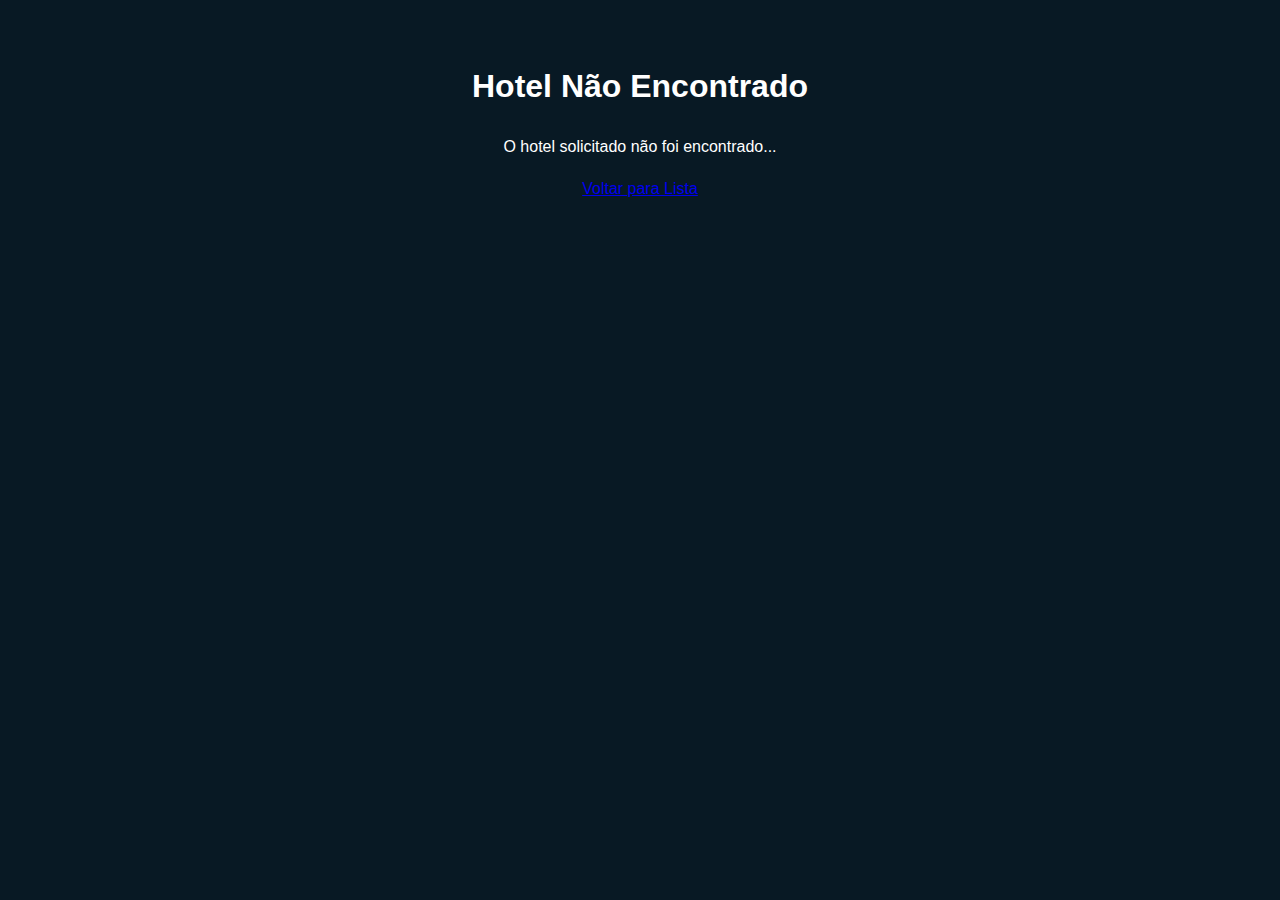
==== hotel-detalhes.html @ 0b5e7d37 "attMS090420252353" ====
<!DOCTYPE html>
<html lang="pt-br">

<head>
    <meta charset="UTF-8">
    <meta name="viewport" content="width=device-width, initial-scale=1.0">
    <title>Detalhes do Hotel</title>
    <link rel="stylesheet" href="styles.css">
</head>

<body>

    <div class="hotel-detail-section" id="bourbon-curitiba" style="display: none;">
        <div class="detalhes-container">

            <div class="detalhes-header">
                <h1 id="hotel-nome-detalhe-bourbon-curitiba"></h1>
                <div class="header-buttons">
                    <a href="https://0.0.0.0" target="_blank" class="button backup-button">Backup Hotel</a>
                    <a href="index.html" class="button voltar-button">Voltar para Lista</a>
                </div>
            </div>

            <div class="detalhes-corpo-flex">
                <div class="detalhes-coluna-esquerda">
                    <div id="hotel-imagens-bourbon-curitiba">
                        <p>Carregando imagem...</p>
                    </div>
                </div>
                <div class="detalhes-coluna-direita">
                    <div class="hotel-section-descricao" id="hotel-descricao-bourbon-curitiba">
                        <h3>Descrição</h3>
                        <p>Carregando descrição...</p>
                    </div>
                    <div class="contato-info" id="hotel-contato-info-bourbon-curitiba">
                        <p>Carregando contato...</p>
                    </div>
                </div>
            </div>

            <div class="info-blocks-container-static">

                <div class="info-block-detalhes">
                    <div class="info-block-header">
                        <h3>ACESSO RB</h3>
                        <a href="#" class="button acesso-web-button"hidden>Acesso Web (botão desativado)</a>
                    </div>
                    <p><strong>OVPN HT:</strong> 10.31.0.61:3055</p>
                    <p><strong>IP Local RB:</strong> 10.17.4.167</p>
                    <p><strong>User:</strong> hoteltech</p>
                    <p><strong>Senha:</strong> @ht2020*!</p>
                    <img class="mikrotik-logo-detalhes" src="assets/logo-servicos/servicos_mikrotik.png"
                        alt="MikroTik Logo">
                </div>

                <div class="info-block-detalhes">
                    <div class="info-block-header">
                        <h3>ACESSO FLUSSONIC</h3>
                        <a href="http://10.31.0.26:8080" target="_blank" class="button acesso-web-button">Acesso Web</a>
                    </div>
                    <p><strong>Ovpn HT:</strong> 10.31.0.26</p>
                    <p><strong>Ip da rede:</strong> 192.168.88.41</p>
                    <p><strong>Porta SSH:</strong> 22</p>
                    <p><strong>Porta Web:</strong> 8080</p>
                    <p><strong>User SSH:</strong> hoteltech</p>
                    <p><strong>Senha:</strong> @ht2020*</p>
                    <p><strong>User Web:</strong> admin</p>
                    <p><strong>Senha:</strong> @ht2020*</p>
                    <img class="mikrotik-logo-detalhes" src="assets/logo-servicos/servicos_flussonic.png"
                        alt="Flussonic Logo">
                </div>

                <div class="info-block-detalhes">
                    <div class="info-block-header">
                        <h3>ACESSOS IRD</h3>
                        <a href="http://10.31.0.61:8583/" target="_blank" class="button acesso-web-button">Acesso Web</a>
                    </div>
                    <p><strong>Ovpn HT:</strong> 10.31.0.61:8583</p>
                    <p><strong>Ip rede:</strong> 192.168.88.136</p>
                    <p><strong>User:</strong> admin</p>
                    <p><strong>Senha:</strong> admin</p>
                    <img class="mikrotik-logo-detalhes" src="assets/logo-servicos/servico_Isdb-t.png" alt="ISDB-T Logo">
                </div>

                <div class="info-block-detalhes">
                    <div class="info-block-header">
                        <h3>ACESSOS REMOTO</h3>
                        <a href="#" class="button acesso-web-button"hidden>Acesso Web (botão desativado)</a>
                    </div>
                    <p><strong>Canal Institucional</strong></p>
                    <p><strong>AnyDesk:</strong> 1492046315</p>
                    <p><strong>Senha:</strong> @ht2020*</p>
                    <img class="mikrotik-logo-detalhes" src="assets/logo-servicos/servico_anydesk.png"
                        alt="AnyDesk Logo">
                </div>

            </div>
        </div>
    </div>
    <div class="hotel-detail-section" id="bourbon-ponta-grossa" style="display: none;">
        <div class="detalhes-container">
            <div class="detalhes-header">
                <h1 id="hotel-nome-detalhe-bourbon-ponta-grossa"></h1>
                <div class="header-buttons">
                    <a href="https://0.0.0.0" target="_blank" class="button backup-button">Backup Hotel</a>
                    <a href="index.html" class="button voltar-button">Voltar para Lista</a>
                </div>
            </div>

            <div class="detalhes-corpo-flex">
                <div class="detalhes-coluna-esquerda">
                    <div id="hotel-imagens-bourbon-ponta-grossa">
                        <p>Carregando imagem...</p>
                    </div>
                </div>
                <div class="detalhes-coluna-direita">
                    <div class="hotel-section-descricao" id="hotel-descricao-bourbon-ponta-grossa">
                        <h3>Descrição</h3>
                        <p>Carregando descrição...</p>
                    </div>
                    <div class="contato-info" id="hotel-contato-info-bourbon-ponta-grossa">
                        <p>Carregando contato...</p>
                    </div>
                </div>
            </div>

            <div class="info-blocks-container-static">
                <div class="info-block-detalhes">
                    <div class="info-block-header">
                        <h3>INFORMAÇÕES ADM</h3>
                    </div>
                    <p><strong>Contato Adm:</strong> adm@pg.com</p>
                </div>
            </div>
        </div>
    </div>
    <div id="error-message" style="display: none; padding: 40px; text-align: center; color: white;">
        <h1>Hotel Não Encontrado</h1>
        <p>O hotel solicitado não foi encontrado...</p>
        <a href="index.html" class="link-voltar" style="margin-top: 20px;">Voltar para Lista</a>
    </div>


    <script>
        // --- Banco de Dados (Apenas dados dinâmicos) ---
        const hotelDatabase = {
            "bourbon-curitiba": {
                nome: "Bourbon Curitiba",
                imagens: ["assets/logo-hotel/bourbon_logo.jpg"],
                descricao: "O Bourbon Curitiba Convention Hotel está localizado no centro de Curitiba, próximo aos principais pontos turísticos e centros empresariais. Oferece apartamentos e suítes modernas, além de uma completa estrutura para eventos e lazer.",
                infoAdicional: [
                    { titulo: "Endereço", valor: "R. Cândido Lopes, 102 - Centro, Curitiba - PR, 80020-060" },
                    { titulo: "Telefone", valor: "(41) 3221-4600" },
                    { titulo: "Website", valor: "<a href='https://www.bourbon.com.br' target='_blank'>bourbon.com.br</a>" }
                ]
            },
            "bourbon-ponta-grossa": {
                nome: "Bourbon Ponta Grossa",
                imagens: ["assets/logo-hotel/bourbon_logo.jpg"],
                descricao: "Localizado em Ponta Grossa, este hotel offers comfort and convenience para viajantes a negócios ou lazer na região dos Campos Gerais.",
                infoAdicional: [
                    { titulo: "Endereço", valor: "Rua Jacob Holzmann, 219 - Olarias, Ponta Grossa - PR, 84035-290" },
                    { titulo: "Telefone", valor: "(42) 3220-3700" },
                    { titulo: "Website", valor: "<a href='https://www.bourbon.com.br' target='_blank'>bourbon.com.br</a>" }
                ]
            }
            // Adicione entradas para TODOS os outros hotéis aqui...
        };

        // --- Função para mostrar seção e preencher dados dinâmicos ---
        function displayHotelSection(hotelId) {
            let found = false;
            const allSections = document.querySelectorAll('.hotel-detail-section');
            allSections.forEach(section => { section.style.display = 'none'; });

            const targetSection = document.getElementById(hotelId);

            if (targetSection) {
                targetSection.style.display = 'block';
                found = true;
                const hotelData = hotelDatabase[hotelId];

                if (hotelData) {
                    const nomeElement = targetSection.querySelector(`h1`);
                    if (nomeElement) nomeElement.textContent = hotelData.nome || hotelId;
                    document.title = `Detalhes - ${hotelData.nome || hotelId}`;

                    const imagensContainer = targetSection.querySelector(`#hotel-imagens-${hotelId}`);
                    if (imagensContainer) {
                        imagensContainer.innerHTML = '';
                        if (hotelData.imagens && hotelData.imagens.length > 0) {
                            hotelData.imagens.forEach(imgPath => {
                                const img = document.createElement('img');
                                img.src = imgPath; img.alt = `Logo ${hotelData.nome}`;
                                imagensContainer.appendChild(img);
                            });
                        } else { imagensContainer.innerHTML = '<p>Sem imagem.</p>'; }
                    }

                    const descricaoP = targetSection.querySelector(`#hotel-descricao-${hotelId} p`);
                    if (descricaoP) descricaoP.textContent = hotelData.descricao || 'Descrição não disponível.';

                    const contatoContainer = targetSection.querySelector(`#hotel-contato-info-${hotelId}`);
                    if (contatoContainer) {
                        contatoContainer.innerHTML = '';
                        if (hotelData.infoAdicional && hotelData.infoAdicional.length > 0) {
                            hotelData.infoAdicional.forEach(info => {
                                const p = document.createElement('p');
                                p.classList.add('contato-item');
                                p.innerHTML = `<strong>${info.titulo}:</strong> ${info.valor || ''}`;
                                contatoContainer.appendChild(p);
                            });
                        } else { contatoContainer.innerHTML = '<p>Informações de contato não disponíveis.</p>'; }
                    }
                } else {
                    const nomeElement = targetSection.querySelector(`h1`);
                    if (nomeElement) nomeElement.textContent = hotelId;
                    document.title = `Detalhes - ${hotelId}`;
                }
            }

            const errorDiv = document.getElementById('error-message');
            if (!found && errorDiv) { errorDiv.style.display = 'block'; document.title = "Erro - Hotel Não Encontrado"; }
            else if (errorDiv) { errorDiv.style.display = 'none'; }
        }

        // --- Lógica Principal ---
        window.onload = () => {
            const urlParams = new URLSearchParams(window.location.search);
            const hotelId = urlParams.get('hotel');
            if (!hotelId) { displayHotelSection(null); } else { displayHotelSection(hotelId); }
        };
    </script>

</body>

</html>
---- styles.css ----
/* ============================== */
/* == ESTILOS GERAIS E VARIÁVEIS == */
/* ============================== */

:root {
    --color-primary: #081924;
    /* Cor principal (azul escuro) */
    --color-secondary: #081924;
    /* Cor secundária (atualmente igual primária) */
    --color-text-primary-on-light: #333;
    /* Texto escuro para fundo claro (blocos E NAV LINKS) */
    --color-text-primary-on-dark: #f0f0f0;
    /* Texto claro para fundo escuro (body) */
    --color-headings-on-dark: #ffffff;
    /* Títulos em fundo escuro */
    --color-link: var(--color-border-button);
    /* Cor padrão para links */
    --color-bg-block: #fff;
    /* Fundo branco dos blocos */
    --color-border-block: #ddd;
    /* Borda cinza claro dos blocos */
    --color-shadow: rgba(0, 0, 0, 0.8);
    /* Sombra PADRÃO para blocos - Intensa */
    --color-shadow-image: rgba(0, 0, 0, 0.8);
    /* Sombra para imagens - Intensa */
    --color-border-button: #22d4fd;
    /* Azul claro borda/link (E HOVER NAV LINKS) */
    --color-hover-button: #1f4964;
    /* Azul acinzentado hover (Botões principais) */
    --font-button: 0.8em;
    --font-family-button: sans-serif;
}

body {
    font-family: sans-serif;
    margin: 0;
    padding: 0;
    background-color: #081924;
    color: var(--color-text-primary-on-dark);
    line-height: 1.6;
}

/* =========================== */
/* == CABEÇALHO PRINCIPAL ===== */
/* =========================== */

.page-header {
    background-color: var(--color-bg-block); /* Cor branca */
    color: var(--color-text-primary-on-light); /* Texto escuro padrão */
    box-shadow: 0 2px 5px var(--color-shadow);
    display: flex;
    align-items: center;
    justify-content: flex-start; /* Logo à esquerda */
    margin: 15px 20px 20px 20px; /* Margens externas */
    padding: 10px 20px; /* Espaçamento interno */
    border-radius: 5px; /* Cantos arredondados */
    flex-wrap: wrap; /* Permite que a navegação quebre linha se necessário */
}

.header-logo {
    height: 45px;
    width: auto;
    flex-shrink: 0; /* Impede que o logo encolha */
}

.header-nav {
    margin-left: auto; /* Empurra a navegação para a direita */
    display: flex;
    align-items: center;
    flex-wrap: wrap; /* Permite que links quebrem linha */
    gap: 15px 20px; /* Espaçamento vertical (se quebrar) e horizontal */
}

.nav-link {
    color: var(--color-text-primary-on-light); /* Cor #333 */
    font-weight: bold;                         /* Negrito */
    text-decoration: none;                     /* Sem Sublinhado */
    padding: 5px 0;
    transition: color 0.3s ease;
    white-space: nowrap;
}

.nav-link:hover {
    color: var(--color-border-button); /* Cor #22d4fd */
}

/* ================================= */
/* == ESTILOS PÁGINA PRINCIPAL (INDEX) == */
/* ================================= */

.main-page-content {
    padding: 0 20px 20px 20px;
}

.search-container {
    margin: 0 auto 20px auto;
    text-align: center;
    max-width: 600px;
    box-sizing: border-box;
}

#searchInput::placeholder { color: #aaa; }

#searchInput {
    padding: 10px 10px 10px 35px;
    border: 2px solid #22d4fd;
    border-radius: 5px;
    width: 100%;
    font-size: 1em;
    box-sizing: border-box;
    background-color: #1a2b38;
    color: var(--color-text-primary-on-dark);
    background-image: url('assets/arquivos-png/Lupa.png');
    background-repeat: no-repeat;
    background-position: left 10px center;
    background-size: 16px 16px;
}

.container {
    display: grid;
    grid-template-columns: repeat(5, 1fr);
    grid-gap: 20px;
    justify-items: center;
    max-width: 1600px;
    margin: 20px auto;
}

.hotel-block {
    background-color: var(--color-bg-block);
    border: 1px solid var(--color-border-block);
    border-radius: 8px;
    padding: 20px;
    text-align: center;
    box-shadow: 0 2px 4px var(--color-shadow);
    width: 100%;
    box-sizing: border-box;
    display: grid;
    grid-template-rows: auto 1fr auto;
    color: var(--color-text-primary-on-light);
}

.hotel-logo {
    width: 150px; height: 150px; margin: 0 auto 15px;
    overflow: hidden; border-radius: 8px; grid-row: 1;
}
.hotel-logo img {
    width: 100%; height: 100%; object-fit: cover; display: block;
    border-radius: inherit; box-shadow: 0 2px 5px var(--color-shadow-image);
}
.hotel-name {
    font-size: 0.9em; grid-row: 2; display: flex; align-items: center;
    justify-content: center; min-height: 40px; padding-bottom: 10px; font-weight: bold;
}
.hotel-buttons { display: flex; flex-direction: column; gap: 5px; grid-row: 3; margin-top: auto; }

.button {
    background-color: var(--color-primary); color: #fff; border: 3px solid var(--color-border-button);
    padding: 8px 12px; border-radius: 5px; cursor: pointer; font-size: var(--font-button);
    font-family: var(--font-family-button); text-decoration: none;
    transition: background-color 0.3s ease, border-color 0.3s ease;
    text-align: center; line-height: 1.2; box-sizing: border-box;
}
.button:hover { background-color: var(--color-hover-button); }
.acesso-ovpn { }
.dados-hotel { background-color: var(--color-secondary); }
.dados-hotel:hover { background-color: var(--color-hover-button); }

/* ======================================= */
/* == ESTILOS PÁGINA DE DETALHES (HOTEL) == */
/* ======================================= */

.hotel-detail-section { display: none; }

.detalhes-container {
    max-width: 900px; margin: 20px auto; padding: 20px 30px 30px 30px;
    background-color: var(--color-bg-block); color: var(--color-text-primary-on-light);
    border-radius: 8px; box-shadow: 0 2px 10px var(--color-shadow);
}

.detalhes-header {
    border-bottom: 1px solid #eee; padding-bottom: 15px; margin-bottom: 25px;
    display: flex; flex-wrap: wrap; justify-content: space-between;
    align-items: center; gap: 10px;
}
.detalhes-header h1 { margin: 0; color: var(--color-primary); font-size: 1.8em; }
.detalhes-header .header-buttons { display: flex; gap: 10px; }
.detalhes-header .button { min-width: 130px; border-width: 3px; }
.backup-button { }
.voltar-button { white-space: nowrap; }

.detalhes-corpo-flex { display: flex; gap: 30px; margin-bottom: 30px; }
.detalhes-coluna-esquerda { flex: 0 0 250px; }
.detalhes-coluna-esquerda #hotel-imagens,
.detalhes-coluna-esquerda .hotel-section-imagens { margin-bottom: 0; }
.detalhes-coluna-esquerda img {
    max-width: 100%; height: auto; border-radius: 5px; display: block;
    border: 1px solid #eee; margin-bottom: 0; box-shadow: 0 2px 5px var(--color-shadow-image);
}
.detalhes-coluna-direita { flex: 1 1 auto; min-width: 0; }

#hotel-descricao, .hotel-section-descricao { margin-bottom: 0.8em; line-height: 1.6; color: #555; }
#hotel-descricao h3, .hotel-section-descricao h3 {
    color: var(--color-primary); margin-top: 0; margin-bottom: 10px;
    padding-bottom: 8px; border-bottom: 1px solid #eee; font-size: 1.2em;
}
#hotel-descricao p, .hotel-section-descricao p {
    white-space: normal !important; overflow: visible !important; text-overflow: clip !important;
    height: auto !important; max-height: none !important; -webkit-line-clamp: unset !important; display: block !important;
}

.contato-info { }
.contato-item { margin-bottom: 2px; font-size: 0.95em; line-height: 1.2; color: #555; }
.contato-item strong { display: inline-block; min-width: 80px; color: var(--color-text-primary-on-light); }
.contato-info a, .contato-item a { color: var(--color-link); text-decoration: none; }
.contato-info a:hover, .contato-item a:hover { text-decoration: underline; }

.info-blocks-container-static { display: flex; flex-direction: column; gap: 25px; margin-top: 30px; }
.info-block-detalhes {
    background-color: #fdfdfd; border: 1px solid var(--color-border-block); border-radius: 8px;
    padding: 20px; box-shadow: 0 2px 4px var(--color-shadow); text-align: left;
    box-sizing: border-box; width: 100%; color: var(--color-text-primary-on-light);
}
.info-block-header {
    display: flex; align-items: center; justify-content: space-between;
    margin-bottom: 15px; padding-bottom: 10px; border-bottom: 1px solid #eee;
}
.info-block-detalhes h3 {
    color: var(--color-primary); margin: 0; border-bottom: none; padding-bottom: 0;
    font-size: 1.2em; margin-right: 10px;
}
/* <<< ATUALIZADO: Estilo dos botões pequenos no header dos info-blocks >>> */
.info-block-header .button {
    padding: 6px 12px;  /* Aumentado */
    font-size: 0.8em;  /* Aumentado */
    flex-shrink: 0;
}
.info-block-detalhes p { margin-bottom: 1px; line-height: 1; font-size: 0.95em; word-wrap: break-word; }
.info-block-detalhes p strong { display: inline-block; min-width: 100px; color: var(--color-text-primary-on-light); margin-right: 5px; }
.mikrotik-logo-detalhes { display: block; margin: 20px auto 0 auto; max-width: 120px; height: auto; }


/* <<< ATUALIZADO: Estilos para Rodapé (agora separado) >>> */
.details-footer {
    padding: 20px;         /* Espaçamento interno */
    margin-top: 30px;      /* Espaço acima do rodapé */
    display: flex;         /* Centralizar logo */
    justify-content: center;
    align-items: center;
    max-width: 900px;      /* Largura máxima igual ao container */
    margin-left: auto;     /* Centraliza o bloco do rodapé */
    margin-right: auto;
    /* Removemos background, shadow, border-radius */
}

.footer-logo {
    height: 40px;
    width: auto;
}
/* <<< FIM: Estilos para Rodapé >>> */


/* ======================== */
/* == MEDIA QUERIES ======== */
/* ======================== */

/* --- INDEX --- */
@media (max-width: 1200px) {
    .container { grid-template-columns: repeat(4, 1fr); }
}

@media (max-width: 992px) {
    .container { grid-template-columns: repeat(3, 1fr); }
    .hotel-logo { width: 120px; height: 120px; }
    /* Ajuste Nav Cabeçalho */
    .header-nav { gap: 10px 15px; }
}

@media (max-width: 768px) {
    .container { grid-template-columns: repeat(2, 1fr); }
    /* Detalhes: corpo vira coluna */
    .detalhes-corpo-flex { flex-direction: column; gap: 20px; }
    .detalhes-coluna-esquerda { flex-basis: auto; width: 150px; margin: 0 auto; }
    .detalhes-coluna-direita { flex-basis: auto; }
    /* Ajuste Nav Cabeçalho */
    .page-header{ padding: 10px 15px; }
    .header-nav { margin-left: 15px; gap: 5px 10px; justify-content: flex-start; }
    .nav-link { font-size: 0.9em; }
}

@media (max-width: 576px) {
    body { padding: 10px; }
    /* Index: Conteúdo e Grid */
    .main-page-content { padding: 0 10px 10px 10px; }
    .container { grid-template-columns: 1fr; gap: 15px; }
    .hotel-logo { width: 130px; height: 130px; }
    .hotel-block { padding: 15px; }
    /* Detalhes: Container e Fontes */
    .detalhes-container { margin: 10px auto; padding: 15px; }
    .detalhes-header h1 { font-size: 1.5em; }
    .detalhes-header { margin-bottom: 15px; padding-bottom: 10px; }
    #hotel-descricao h3, .hotel-section-descricao h3, .contato-item,
    .info-block-detalhes h3, .info-block-header h3 { font-size: 1.1em; margin-bottom: 10px; }
    .info-block-detalhes p { font-size: 0.9em; }
    .contato-item { line-height: 1.4; margin-bottom: 5px; }
    .detalhes-corpo-flex { margin-bottom: 20px; gap: 15px; }
    .info-blocks-container-static { gap: 15px; margin-top: 20px; }
}

/* Ajuste Adicional para Header em Telas Muito Pequenas */
@media (max-width: 480px) {
     /* Cabeçalho: Empilha logo e navegação */
     .page-header {
         flex-direction: column; align-items: flex-start;
         margin: 10px; padding: 10px;
     }
     .header-nav {
         margin-left: 0; margin-top: 10px; width: 100%;
         justify-content: flex-start; gap: 8px 12px;
     }
     .nav-link { font-size: 0.85em; }
 }
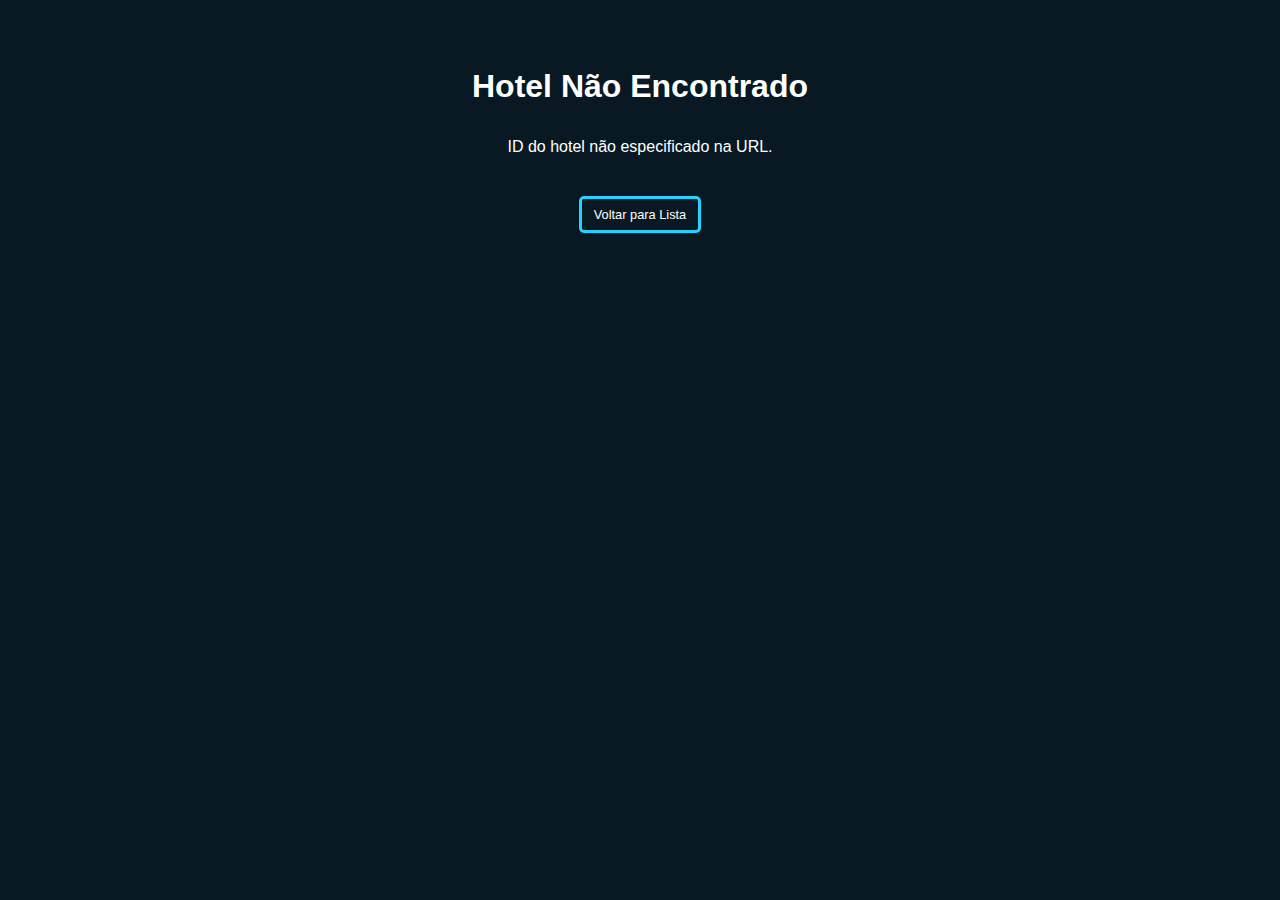
==== commit 87707113: "attMS100420252215" ====
--- a/hotel-detalhes.html
+++ b/hotel-detalhes.html
@@ -6,33 +6,43 @@
     <meta name="viewport" content="width=device-width, initial-scale=1.0">
     <title>Detalhes do Hotel</title>
     <link rel="stylesheet" href="styles.css">
+    <style>
+        /* Estilo adicional para garantir que blocos opcionais fiquem ocultos inicialmente */
+        .info-block-opcional {
+            display: none;
+        }
+    </style>
 </head>
 
 <body>
 
-    <div class="hotel-detail-section" id="bourbon-curitiba" style="display: none;">
+    <div id="hotel-details-content" style="display: none;">
         <div class="detalhes-container">
 
             <div class="detalhes-header">
-                <h1 id="hotel-nome-detalhe-bourbon-curitiba"></h1>
+                <h1 id="detalhe-nome">Carregando nome...</h1>
                 <div class="header-buttons">
-                    <a href="https://0.0.0.0" target="_blank" class="button backup-button">Backup Hotel</a>
-                    <a href="index.html" class="button voltar-button">Voltar para Lista</a>
+                    <a id="detalhe-backup-link" href="#" target="_blank" class="button backup-button" style="display: none;">
+                        <img src="assets/arquivos-png/backup.png" alt="" class="button-icon"> <span>Backup</span>
+                    </a>
+                    <a href="index.html" class="button voltar-button">
+                        <img src="assets/arquivos-png/voltar.png" alt="" class="button-icon"> <span>Voltar</span>
+                    </a>
                 </div>
             </div>
 
             <div class="detalhes-corpo-flex">
                 <div class="detalhes-coluna-esquerda">
-                    <div id="hotel-imagens-bourbon-curitiba">
+                    <div id="detalhe-imagens">
                         <p>Carregando imagem...</p>
                     </div>
                 </div>
                 <div class="detalhes-coluna-direita">
-                    <div class="hotel-section-descricao" id="hotel-descricao-bourbon-curitiba">
+                    <div class="hotel-section-descricao">
                         <h3>Descrição</h3>
-                        <p>Carregando descrição...</p>
-                    </div>
-                    <div class="contato-info" id="hotel-contato-info-bourbon-curitiba">
+                        <p id="detalhe-descricao">Carregando descrição...</p>
+                    </div>
+                    <div class="contato-info" id="detalhe-contato">
                         <p>Carregando contato...</p>
                     </div>
                 </div>
@@ -40,198 +50,257 @@
 
             <div class="info-blocks-container-static">
 
-                <div class="info-block-detalhes">
-                    <div class="info-block-header">
-                        <h3>ACESSO RB</h3>
-                        <a href="#" class="button acesso-web-button"hidden>Acesso Web (botão desativado)</a>
-                    </div>
-                    <p><strong>OVPN HT:</strong> 10.31.0.61:3055</p>
-                    <p><strong>IP Local RB:</strong> 10.17.4.167</p>
-                    <p><strong>User:</strong> hoteltech</p>
-                    <p><strong>Senha:</strong> @ht2020*!</p>
-                    <img class="mikrotik-logo-detalhes" src="assets/logo-servicos/servicos_mikrotik.png"
-                        alt="MikroTik Logo">
-                </div>
-
-                <div class="info-block-detalhes">
+                <div id="bloco-acesso-rb" class="info-block-detalhes info-block-opcional">
+                    <div class="info-block-header"> <h3>ACESSO RB</h3> </div>
+                    <p><strong>OVPN HT:</strong> <span id="detalhe-rb-ovpn">N/D</span></p>
+                    <p><strong>IP Local RB:</strong> <span id="detalhe-rb-ip">N/D</span></p>
+                    <p><strong>User:</strong> <span id="detalhe-rb-user">N/D</span></p>
+                    <p><strong>Senha:</strong> <span id="detalhe-rb-senha">N/D</span></p>
+                    <img class="mikrotik-logo-detalhes" src="assets/logo-servicos/servicos_mikrotik.png" alt="MikroTik Logo">
+                </div>
+
+                <div id="bloco-acesso-flussonic" class="info-block-detalhes info-block-opcional">
                     <div class="info-block-header">
                         <h3>ACESSO FLUSSONIC</h3>
-                        <a href="http://10.31.0.26:8080" target="_blank" class="button acesso-web-button">Acesso Web</a>
-                    </div>
-                    <p><strong>Ovpn HT:</strong> 10.31.0.26</p>
-                    <p><strong>Ip da rede:</strong> 192.168.88.41</p>
-                    <p><strong>Porta SSH:</strong> 22</p>
-                    <p><strong>Porta Web:</strong> 8080</p>
-                    <p><strong>User SSH:</strong> hoteltech</p>
-                    <p><strong>Senha:</strong> @ht2020*</p>
-                    <p><strong>User Web:</strong> admin</p>
-                    <p><strong>Senha:</strong> @ht2020*</p>
-                    <img class="mikrotik-logo-detalhes" src="assets/logo-servicos/servicos_flussonic.png"
-                        alt="Flussonic Logo">
-                </div>
-
-                <div class="info-block-detalhes">
+                         <a id="detalhe-flussonic-link-web" href="#" target="_blank" class="button acesso-web-button" style="display: none;">Acesso Web</a>
+                    </div>
+                    <p><strong>Ovpn HT:</strong> <span id="detalhe-flussonic-ovpn">N/D</span></p>
+                    <p><strong>Ip da rede:</strong> <span id="detalhe-flussonic-ip-rede">N/D</span></p>
+                    <p><strong>Porta SSH:</strong> <span id="detalhe-flussonic-porta-ssh">N/D</span></p>
+                    <p><strong>Porta Web:</strong> <span id="detalhe-flussonic-porta-web">N/D</span></p>
+                    <p><strong>User SSH:</strong> <span id="detalhe-flussonic-user-ssh">N/D</span></p>
+                    <p><strong>Senha SSH:</strong> <span id="detalhe-flussonic-senha-ssh">N/D</span></p>
+                    <p><strong>User Web:</strong> <span id="detalhe-flussonic-user-web">N/D</span></p>
+                    <p><strong>Senha Web:</strong> <span id="detalhe-flussonic-senha-web">N/D</span></p>
+                    <img class="mikrotik-logo-detalhes" src="assets/logo-servicos/servicos_flussonic.png" alt="Flussonic Logo">
+                </div>
+
+                <div id="bloco-acesso-ird" class="info-block-detalhes info-block-opcional">
                     <div class="info-block-header">
                         <h3>ACESSOS IRD</h3>
-                        <a href="http://10.31.0.61:8583/" target="_blank" class="button acesso-web-button">Acesso Web</a>
-                    </div>
-                    <p><strong>Ovpn HT:</strong> 10.31.0.61:8583</p>
-                    <p><strong>Ip rede:</strong> 192.168.88.136</p>
-                    <p><strong>User:</strong> admin</p>
-                    <p><strong>Senha:</strong> admin</p>
+                        <a id="detalhe-ird-link-web" href="#" target="_blank" class="button acesso-web-button" style="display: none;">Acesso Web</a>
+                    </div>
+                    <p><strong>Ovpn HT:</strong> <span id="detalhe-ird-ovpn">N/D</span></p>
+                    <p><strong>Ip rede:</strong> <span id="detalhe-ird-ip-rede">N/D</span></p>
+                    <p><strong>User:</strong> <span id="detalhe-ird-user">N/D</span></p>
+                    <p><strong>Senha:</strong> <span id="detalhe-ird-senha">N/D</span></p>
                     <img class="mikrotik-logo-detalhes" src="assets/logo-servicos/servico_Isdb-t.png" alt="ISDB-T Logo">
                 </div>
 
-                <div class="info-block-detalhes">
-                    <div class="info-block-header">
-                        <h3>ACESSOS REMOTO</h3>
-                        <a href="#" class="button acesso-web-button"hidden>Acesso Web (botão desativado)</a>
-                    </div>
-                    <p><strong>Canal Institucional</strong></p>
-                    <p><strong>AnyDesk:</strong> 1492046315</p>
-                    <p><strong>Senha:</strong> @ht2020*</p>
-                    <img class="mikrotik-logo-detalhes" src="assets/logo-servicos/servico_anydesk.png"
-                        alt="AnyDesk Logo">
-                </div>
-
-            </div>
-        </div>
-    </div>
-    <div class="hotel-detail-section" id="bourbon-ponta-grossa" style="display: none;">
-        <div class="detalhes-container">
-            <div class="detalhes-header">
-                <h1 id="hotel-nome-detalhe-bourbon-ponta-grossa"></h1>
-                <div class="header-buttons">
-                    <a href="https://0.0.0.0" target="_blank" class="button backup-button">Backup Hotel</a>
-                    <a href="index.html" class="button voltar-button">Voltar para Lista</a>
-                </div>
-            </div>
-
-            <div class="detalhes-corpo-flex">
-                <div class="detalhes-coluna-esquerda">
-                    <div id="hotel-imagens-bourbon-ponta-grossa">
-                        <p>Carregando imagem...</p>
-                    </div>
-                </div>
-                <div class="detalhes-coluna-direita">
-                    <div class="hotel-section-descricao" id="hotel-descricao-bourbon-ponta-grossa">
-                        <h3>Descrição</h3>
-                        <p>Carregando descrição...</p>
-                    </div>
-                    <div class="contato-info" id="hotel-contato-info-bourbon-ponta-grossa">
-                        <p>Carregando contato...</p>
-                    </div>
-                </div>
-            </div>
-
-            <div class="info-blocks-container-static">
-                <div class="info-block-detalhes">
-                    <div class="info-block-header">
-                        <h3>INFORMAÇÕES ADM</h3>
-                    </div>
-                    <p><strong>Contato Adm:</strong> adm@pg.com</p>
-                </div>
+                <div id="bloco-acesso-remoto" class="info-block-detalhes info-block-opcional">
+                    <div class="info-block-header"> <h3>ACESSOS REMOTO</h3> </div>
+                    <p><strong id="detalhe-remoto-tipo">N/D</strong></p>
+                    <p><strong>AnyDesk:</strong> <span id="detalhe-remoto-anydesk">N/D</span></p>
+                    <p><strong>Senha:</strong> <span id="detalhe-remoto-senha">N/D</span></p>
+                    <img class="mikrotik-logo-detalhes" src="assets/logo-servicos/servico_anydesk.png" alt="AnyDesk Logo">
+                </div>
+
+                <div id="bloco-info-adm" class="info-block-detalhes info-block-opcional">
+                    <div class="info-block-header"> <h3>INFORMAÇÕES ADM</h3> </div>
+                    <p><strong>Contato Adm:</strong> <span id="detalhe-adm-contato">N/D</span></p>
+                </div>
+
             </div>
         </div>
     </div>
     <div id="error-message" style="display: none; padding: 40px; text-align: center; color: white;">
         <h1>Hotel Não Encontrado</h1>
-        <p>O hotel solicitado não foi encontrado...</p>
-        <a href="index.html" class="link-voltar" style="margin-top: 20px;">Voltar para Lista</a>
+        <p>O hotel solicitado não foi encontrado na base de dados.</p>
+        <a href="index.html" class="button voltar-button" style="margin-top: 20px; display: inline-flex;">Voltar para Lista</a>
     </div>
-
+    <script src="database.js"></script>
 
     <script>
-        // --- Banco de Dados (Apenas dados dinâmicos) ---
-        const hotelDatabase = {
-            "bourbon-curitiba": {
-                nome: "Bourbon Curitiba",
-                imagens: ["assets/logo-hotel/bourbon_logo.jpg"],
-                descricao: "O Bourbon Curitiba Convention Hotel está localizado no centro de Curitiba, próximo aos principais pontos turísticos e centros empresariais. Oferece apartamentos e suítes modernas, além de uma completa estrutura para eventos e lazer.",
-                infoAdicional: [
-                    { titulo: "Endereço", valor: "R. Cândido Lopes, 102 - Centro, Curitiba - PR, 80020-060" },
-                    { titulo: "Telefone", valor: "(41) 3221-4600" },
-                    { titulo: "Website", valor: "<a href='https://www.bourbon.com.br' target='_blank'>bourbon.com.br</a>" }
-                ]
-            },
-            "bourbon-ponta-grossa": {
-                nome: "Bourbon Ponta Grossa",
-                imagens: ["assets/logo-hotel/bourbon_logo.jpg"],
-                descricao: "Localizado em Ponta Grossa, este hotel offers comfort and convenience para viajantes a negócios ou lazer na região dos Campos Gerais.",
-                infoAdicional: [
-                    { titulo: "Endereço", valor: "Rua Jacob Holzmann, 219 - Olarias, Ponta Grossa - PR, 84035-290" },
-                    { titulo: "Telefone", valor: "(42) 3220-3700" },
-                    { titulo: "Website", valor: "<a href='https://www.bourbon.com.br' target='_blank'>bourbon.com.br</a>" }
-                ]
-            }
-            // Adicione entradas para TODOS os outros hotéis aqui...
-        };
-
-        // --- Função para mostrar seção e preencher dados dinâmicos ---
-        function displayHotelSection(hotelId) {
-            let found = false;
-            const allSections = document.querySelectorAll('.hotel-detail-section');
-            allSections.forEach(section => { section.style.display = 'none'; });
-
-            const targetSection = document.getElementById(hotelId);
-
-            if (targetSection) {
-                targetSection.style.display = 'block';
-                found = true;
-                const hotelData = hotelDatabase[hotelId];
-
-                if (hotelData) {
-                    const nomeElement = targetSection.querySelector(`h1`);
-                    if (nomeElement) nomeElement.textContent = hotelData.nome || hotelId;
-                    document.title = `Detalhes - ${hotelData.nome || hotelId}`;
-
-                    const imagensContainer = targetSection.querySelector(`#hotel-imagens-${hotelId}`);
-                    if (imagensContainer) {
-                        imagensContainer.innerHTML = '';
-                        if (hotelData.imagens && hotelData.imagens.length > 0) {
-                            hotelData.imagens.forEach(imgPath => {
-                                const img = document.createElement('img');
-                                img.src = imgPath; img.alt = `Logo ${hotelData.nome}`;
-                                imagensContainer.appendChild(img);
-                            });
-                        } else { imagensContainer.innerHTML = '<p>Sem imagem.</p>'; }
+        // --- Função para preencher o template HTML ---
+        function renderHotelDetails(hotelId) {
+            // Verifica se hotelDatabase foi carregado
+            if (typeof hotelDatabase === 'undefined') {
+                 console.error("Erro: hotelDatabase não foi carregado. Verifique a inclusão de database.js");
+                 displayError("Erro ao carregar dados."); // Função auxiliar para erro
+                 return;
+            }
+
+            const hotelData = hotelDatabase[hotelId];
+            const contentDiv = document.getElementById('hotel-details-content');
+            const errorDiv = document.getElementById('error-message');
+
+            // Esconde conteúdo e erro inicialmente
+            contentDiv.style.display = 'none';
+            errorDiv.style.display = 'none';
+
+            // Esconde todos os blocos opcionais por padrão
+            document.querySelectorAll('.info-block-opcional').forEach(block => block.style.display = 'none');
+
+            if (hotelData) {
+                // --- Preenche Dados Principais ---
+                document.title = `Detalhes - ${hotelData.nome || hotelId}`;
+                setTextContent('detalhe-nome', hotelData.nome || hotelId);
+                setTextContent('detalhe-descricao', hotelData.descricao || 'Descrição não disponível.');
+
+                // --- Preenche Imagens ---
+                const imagensContainer = document.getElementById('detalhe-imagens');
+                if(imagensContainer) {
+                    imagensContainer.innerHTML = ''; // Limpa container
+                    if (hotelData.imagens && hotelData.imagens.length > 0) {
+                        hotelData.imagens.forEach(imgPath => {
+                            const img = document.createElement('img');
+                            img.src = imgPath;
+                            img.alt = `Logo ${hotelData.nome || hotelId}`;
+                            // Adicionar tratamento de erro para imagens, se necessário
+                            img.onerror = () => { img.style.display = 'none'; /* ou mostra placeholder */ };
+                            imagensContainer.appendChild(img);
+                        });
+                    } else {
+                        imagensContainer.innerHTML = '<p>Sem imagem.</p>';
                     }
-
-                    const descricaoP = targetSection.querySelector(`#hotel-descricao-${hotelId} p`);
-                    if (descricaoP) descricaoP.textContent = hotelData.descricao || 'Descrição não disponível.';
-
-                    const contatoContainer = targetSection.querySelector(`#hotel-contato-info-${hotelId}`);
-                    if (contatoContainer) {
-                        contatoContainer.innerHTML = '';
-                        if (hotelData.infoAdicional && hotelData.infoAdicional.length > 0) {
-                            hotelData.infoAdicional.forEach(info => {
-                                const p = document.createElement('p');
-                                p.classList.add('contato-item');
-                                p.innerHTML = `<strong>${info.titulo}:</strong> ${info.valor || ''}`;
-                                contatoContainer.appendChild(p);
-                            });
-                        } else { contatoContainer.innerHTML = '<p>Informações de contato não disponíveis.</p>'; }
+                }
+
+                // --- Preenche Informações de Contato ---
+                const contatoContainer = document.getElementById('detalhe-contato');
+                if (contatoContainer) {
+                    contatoContainer.innerHTML = ''; // Limpa container
+                    if (hotelData.infoAdicional && hotelData.infoAdicional.length > 0) {
+                         hotelData.infoAdicional.forEach(info => {
+                             const p = document.createElement('p');
+                             p.classList.add('contato-item');
+                             p.innerHTML = `<strong>${info.titulo}:</strong> ${info.valor || 'N/D'}`;
+                             contatoContainer.appendChild(p);
+                         });
+                    } else {
+                         contatoContainer.innerHTML = '<p>Informações de contato não disponíveis.</p>';
                     }
+                }
+
+                // --- Preenche Link de Backup (se existir) ---
+                const backupLinkElement = document.getElementById('detalhe-backup-link');
+                if (backupLinkElement) {
+                    if (hotelData.backupLink) {
+                        backupLinkElement.href = hotelData.backupLink;
+                        backupLinkElement.style.display = 'inline-flex';
+                    } else {
+                        backupLinkElement.style.display = 'none';
+                    }
+                }
+
+                // --- Preenche Blocos Opcionais ---
+                // Bloco RB
+                if (hotelData.acessoRB) {
+                    setTextContent('detalhe-rb-ovpn', hotelData.acessoRB.ovpn);
+                    setTextContent('detalhe-rb-ip', hotelData.acessoRB.ipLocal);
+                    setTextContent('detalhe-rb-user', hotelData.acessoRB.user);
+                    setTextContent('detalhe-rb-senha', hotelData.acessoRB.senha);
+                    showBlock('bloco-acesso-rb');
+                }
+
+                // Bloco Flussonic
+                if (hotelData.acessoFlussonic) {
+                    setTextContent('detalhe-flussonic-ovpn', hotelData.acessoFlussonic.ovpn);
+                    setTextContent('detalhe-flussonic-ip-rede', hotelData.acessoFlussonic.ipRede);
+                    setTextContent('detalhe-flussonic-porta-ssh', hotelData.acessoFlussonic.portaSSH);
+                    setTextContent('detalhe-flussonic-porta-web', hotelData.acessoFlussonic.portaWeb);
+                    setTextContent('detalhe-flussonic-user-ssh', hotelData.acessoFlussonic.userSSH);
+                    setTextContent('detalhe-flussonic-senha-ssh', hotelData.acessoFlussonic.senhaSSH);
+                    setTextContent('detalhe-flussonic-user-web', hotelData.acessoFlussonic.userWeb);
+                    setTextContent('detalhe-flussonic-senha-web', hotelData.acessoFlussonic.senhaWeb);
+                    setLinkHrefAndVisibility('detalhe-flussonic-link-web', hotelData.acessoFlussonic.linkWeb);
+                    showBlock('bloco-acesso-flussonic');
+                }
+
+                 // Bloco IRD
+                if (hotelData.acessoIRD) {
+                    setTextContent('detalhe-ird-ovpn', hotelData.acessoIRD.ovpn);
+                    setTextContent('detalhe-ird-ip-rede', hotelData.acessoIRD.ipRede);
+                    setTextContent('detalhe-ird-user', hotelData.acessoIRD.user);
+                    setTextContent('detalhe-ird-senha', hotelData.acessoIRD.senha);
+                    setLinkHrefAndVisibility('detalhe-ird-link-web', hotelData.acessoIRD.linkWeb);
+                    showBlock('bloco-acesso-ird');
+                }
+
+                 // Bloco Remoto
+                if (hotelData.acessoRemoto) {
+                    setTextContent('detalhe-remoto-tipo', hotelData.acessoRemoto.tipo);
+                    setTextContent('detalhe-remoto-anydesk', hotelData.acessoRemoto.anydesk);
+                    setTextContent('detalhe-remoto-senha', hotelData.acessoRemoto.senha);
+                    showBlock('bloco-acesso-remoto');
+                }
+
+                // Bloco ADM
+                 if (hotelData.infoAdm) {
+                    setTextContent('detalhe-adm-contato', hotelData.infoAdm.contato);
+                    // Preencher outros campos ADM se houver
+                    showBlock('bloco-info-adm');
+                }
+
+                // Mostra o container principal
+                contentDiv.style.display = 'block';
+
+            } else {
+                // Hotel não encontrado
+                displayError(`Hotel com ID "${hotelId}" não encontrado.`);
+            }
+        }
+
+        // --- Funções Auxiliares ---
+        function setTextContent(id, text) {
+            const element = document.getElementById(id);
+            if (element) {
+                element.textContent = text || 'N/D'; // Usa 'N/D' se texto for null/undefined/vazio
+            } else {
+                // console.warn(`Elemento com ID "${id}" não encontrado no template.`);
+            }
+        }
+
+        function setLinkHrefAndVisibility(id, href) {
+            const element = document.getElementById(id);
+            if (element) {
+                if (href) {
+                    element.href = href;
+                    element.style.display = 'inline-flex'; // Ou 'inline-block' dependendo do estilo do botão
                 } else {
-                    const nomeElement = targetSection.querySelector(`h1`);
-                    if (nomeElement) nomeElement.textContent = hotelId;
-                    document.title = `Detalhes - ${hotelId}`;
-                }
-            }
-
+                    element.style.display = 'none';
+                }
+            } else {
+                 // console.warn(`Elemento link com ID "${id}" não encontrado.`);
+            }
+        }
+
+        function showBlock(id) {
+             const element = document.getElementById(id);
+             if (element) {
+                 element.style.display = 'block'; // Ou 'flex' se o container for flex
+             } else {
+                 // console.warn(`Bloco com ID "${id}" não encontrado.`);
+             }
+        }
+
+         function displayError(message) {
             const errorDiv = document.getElementById('error-message');
-            if (!found && errorDiv) { errorDiv.style.display = 'block'; document.title = "Erro - Hotel Não Encontrado"; }
-            else if (errorDiv) { errorDiv.style.display = 'none'; }
-        }
-
-        // --- Lógica Principal ---
-        window.onload = () => {
+            if (errorDiv) {
+                const p = errorDiv.querySelector('p');
+                if (p) {
+                    p.textContent = message || "Ocorreu um erro.";
+                }
+                errorDiv.style.display = 'block';
+            }
+            document.title = "Erro - Hotel Não Encontrado";
+            // Esconde o conteúdo principal caso já esteja visível
+            const contentDiv = document.getElementById('hotel-details-content');
+            if(contentDiv) contentDiv.style.display = 'none';
+         }
+
+        // --- Lógica Principal ao Carregar a Página ---
+        window.addEventListener('DOMContentLoaded', () => {
             const urlParams = new URLSearchParams(window.location.search);
             const hotelId = urlParams.get('hotel');
-            if (!hotelId) { displayHotelSection(null); } else { displayHotelSection(hotelId); }
-        };
+
+            if (!hotelId) {
+                displayError("ID do hotel não especificado na URL.");
+                console.error("ID do hotel não encontrado na URL (parâmetro 'hotel').");
+            } else {
+                renderHotelDetails(hotelId);
+            }
+        });
     </script>
 
 </body>
-
 </html>--- a/styles.css
+++ b/styles.css
@@ -16,7 +16,7 @@
     --color-link: var(--color-border-button);
     /* Cor padrão para links */
     --color-bg-block: #fff;
-    /* Fundo branco dos blocos */
+    /* Fundo branco dos blocos (E RODAPÉ PRINCIPAL) */
     --color-border-block: #ddd;
     /* Borda cinza claro dos blocos */
     --color-shadow: rgba(0, 0, 0, 0.8);
@@ -58,7 +58,7 @@
 }
 
 .header-logo {
-    height: 45px;
+    height: 42px;
     width: auto;
     flex-shrink: 0; /* Impede que o logo encolha */
 }
@@ -153,13 +153,27 @@
 }
 .hotel-buttons { display: flex; flex-direction: column; gap: 5px; grid-row: 3; margin-top: auto; }
 
+/* <<< REGRA .button ATUALIZADA com Flexbox >>> */
 .button {
     background-color: var(--color-primary); color: #fff; border: 3px solid var(--color-border-button);
     padding: 8px 12px; border-radius: 5px; cursor: pointer; font-size: var(--font-button);
     font-family: var(--font-family-button); text-decoration: none;
     transition: background-color 0.3s ease, border-color 0.3s ease;
     text-align: center; line-height: 1.2; box-sizing: border-box;
-}
+
+    /* Adicionado Flexbox para alinhar ícone e texto */
+    display: inline-flex;
+    align-items: center;
+    justify-content: center;
+    gap: 6px; /* Espaço entre ícone e texto */
+}
+
+/* <<< NOVA REGRA: Ícones dentro dos botões >>> */
+.button-icon {
+    height: 1em;  /* Altura relativa ao font-size do botão */
+    width: auto;
+}
+
 .button:hover { background-color: var(--color-hover-button); }
 .acesso-ovpn { }
 .dados-hotel { background-color: var(--color-secondary); }
@@ -184,7 +198,13 @@
 }
 .detalhes-header h1 { margin: 0; color: var(--color-primary); font-size: 1.8em; }
 .detalhes-header .header-buttons { display: flex; gap: 10px; }
-.detalhes-header .button { min-width: 130px; border-width: 3px; }
+
+/* <<< ATUALIZADO: Botões no header de detalhes >>> */
+.detalhes-header .button {
+    min-width: auto;    /* Largura automática */
+    padding: 8px 15px;  /* Padding ajustado */
+    border-width: 3px;
+}
 .backup-button { }
 .voltar-button { white-space: nowrap; }
 
@@ -210,7 +230,12 @@
 
 .contato-info { }
 .contato-item { margin-bottom: 2px; font-size: 0.95em; line-height: 1.2; color: #555; }
-.contato-item strong { display: inline-block; min-width: 80px; color: var(--color-text-primary-on-light); }
+.contato-item strong {
+    display: inline-block;
+    /* min-width: 80px; */ /* REMOVIDO */
+    color: var(--color-text-primary-on-light);
+    margin-right: 5px; /* Espaço pequeno depois do rótulo */
+}
 .contato-info a, .contato-item a { color: var(--color-link); text-decoration: none; }
 .contato-info a:hover, .contato-item a:hover { text-decoration: underline; }
 
@@ -228,36 +253,89 @@
     color: var(--color-primary); margin: 0; border-bottom: none; padding-bottom: 0;
     font-size: 1.2em; margin-right: 10px;
 }
-/* <<< ATUALIZADO: Estilo dos botões pequenos no header dos info-blocks >>> */
-.info-block-header .button {
-    padding: 6px 12px;  /* Aumentado */
-    font-size: 0.8em;  /* Aumentado */
+.info-block-header .button { /* Botões pequenos (Acesso Web) nos info blocks */
+    padding: 6px 12px;
+    font-size: 0.8em;
     flex-shrink: 0;
+    /* Herda display:inline-flex, align-items, justify-content, gap da regra .button geral */
 }
 .info-block-detalhes p { margin-bottom: 1px; line-height: 1; font-size: 0.95em; word-wrap: break-word; }
 .info-block-detalhes p strong { display: inline-block; min-width: 100px; color: var(--color-text-primary-on-light); margin-right: 5px; }
 .mikrotik-logo-detalhes { display: block; margin: 20px auto 0 auto; max-width: 120px; height: auto; }
 
 
-/* <<< ATUALIZADO: Estilos para Rodapé (agora separado) >>> */
+/* Estilos para Rodapé da Seção de Detalhes (Separado) */
 .details-footer {
-    padding: 20px;         /* Espaçamento interno */
-    margin-top: 30px;      /* Espaço acima do rodapé */
-    display: flex;         /* Centralizar logo */
+    padding: 20px;
+    margin-top: 30px;
+    display: flex;
     justify-content: center;
     align-items: center;
-    max-width: 900px;      /* Largura máxima igual ao container */
-    margin-left: auto;     /* Centraliza o bloco do rodapé */
+    max-width: 900px;
+    margin-left: auto;
     margin-right: auto;
-    /* Removemos background, shadow, border-radius */
-}
-
-.footer-logo {
+}
+
+.footer-logo { /* Logo do rodapé da página de detalhes */
     height: 40px;
     width: auto;
 }
-/* <<< FIM: Estilos para Rodapé >>> */
-
+/* FIM: Estilos para Rodapé Detalhes */
+
+
+/* =========================== */
+/* == RODAPÉ PÁGINA PRINCIPAL == */
+/* =========================== */
+
+.main-footer {
+    min-height: 20px;
+    background-color: var(--color-bg-block); /* Fundo branco */
+    margin: 40px 20px 20px 20px;      /* Margens externas */
+    border-radius: 5px;               /* Bordas arredondadas */
+    box-shadow: 0 -1px 4px rgba(0, 0, 0, 0.15); /* Sombra sutil */
+    display: grid;
+    grid-template-columns: 1fr auto 1fr; /* Coluna flexível | Coluna do Logo | Coluna flexível */
+    align-items: center;            /* Alinha verticalmente */
+    padding: 10px 20px;             /* Padding interno */
+    gap: 20px;                      /* Espaço entre as colunas do grid */
+}
+
+.footer-links {
+    grid-column: 3 / 4;     /* Posiciona na terceira coluna do grid */
+    justify-self: end;      /* Alinha o container todo à direita da sua coluna */
+    display: flex;
+    align-items: center;
+    gap: 20px;             /* Espaço entre os links */
+    flex-wrap: wrap;       /* Permite que os links quebrem linha */
+}
+
+.footer-link {
+    display: inline-flex;  /* Para alinhar ícone e texto na mesma linha */
+    align-items: center;
+    text-decoration: none; /* Sem sublinhado */
+    color: var(--color-text-primary-on-light); /* Cor #333 */
+    font-weight: bold;     /* Negrito */
+    transition: color 0.3s ease;
+}
+
+.footer-link:hover span {
+    color: var(--color-border-button); /* Cor #22d4fd no hover */
+}
+
+.footer-icon {
+    height: 16px;     /* Tamanho do ícone */
+    width: auto;
+    margin-right: 6px; /* Espaço entre ícone e texto */
+    vertical-align: middle; /* Ajuda no alinhamento vertical */
+}
+
+.footer-logo-main {
+    grid-column: 2 / 3;     /* Posiciona na segunda (centro) coluna do grid */
+    justify-self: center;   /* Centraliza o logo dentro da sua coluna */
+    height: 25px;
+    width: auto;
+    display: block;
+}
 
 /* ======================== */
 /* == MEDIA QUERIES ======== */
@@ -287,23 +365,47 @@
     .nav-link { font-size: 0.9em; }
 }
 
-@media (max-width: 576px) {
-    body { padding: 10px; }
-    /* Index: Conteúdo e Grid */
-    .main-page-content { padding: 0 10px 10px 10px; }
-    .container { grid-template-columns: 1fr; gap: 15px; }
-    .hotel-logo { width: 130px; height: 130px; }
-    .hotel-block { padding: 15px; }
-    /* Detalhes: Container e Fontes */
-    .detalhes-container { margin: 10px auto; padding: 15px; }
-    .detalhes-header h1 { font-size: 1.5em; }
-    .detalhes-header { margin-bottom: 15px; padding-bottom: 10px; }
-    #hotel-descricao h3, .hotel-section-descricao h3, .contato-item,
-    .info-block-detalhes h3, .info-block-header h3 { font-size: 1.1em; margin-bottom: 10px; }
-    .info-block-detalhes p { font-size: 0.9em; }
-    .contato-item { line-height: 1.4; margin-bottom: 5px; }
-    .detalhes-corpo-flex { margin-bottom: 20px; gap: 15px; }
-    .info-blocks-container-static { gap: 15px; margin-top: 20px; }
+@media (max-width: 600px) { /* COMBINADO Breakpoint 600px */
+     body { padding: 10px; }
+     /* Index: Conteúdo e Grid */
+     .main-page-content { padding: 0 10px 10px 10px; }
+     .container { grid-template-columns: 1fr; gap: 15px; }
+     .hotel-logo { width: 130px; height: 130px; }
+     .hotel-block { padding: 15px; }
+     /* Detalhes: Container e Fontes */
+     .detalhes-container { margin: 10px auto; padding: 15px; }
+     .detalhes-header h1 { font-size: 1.5em; }
+     .detalhes-header { margin-bottom: 15px; padding-bottom: 10px; }
+     #hotel-descricao h3, .hotel-section-descricao h3, .contato-item,
+     .info-block-detalhes h3, .info-block-header h3 { font-size: 1.1em; margin-bottom: 10px; }
+     .info-block-detalhes p { font-size: 0.9em; }
+     .contato-item { line-height: 1.4; margin-bottom: 5px; }
+     .detalhes-corpo-flex { margin-bottom: 20px; gap: 15px; }
+     .info-blocks-container-static { gap: 15px; margin-top: 20px; }
+
+    /* Responsividade Rodapé Principal com Grid */
+    .main-footer {
+        grid-template-columns: 1fr; /* Muda para coluna única */
+        justify-items: center;      /* Centraliza itens na coluna */
+        gap: 15px;                  /* Espaço entre logo e links */
+        padding: 15px;
+        margin-top: 30px; /* Reduz margem superior */
+    }
+
+    .footer-logo-main {
+        grid-column: 1; /* Reseta coluna */
+        grid-row: 1;    /* Logo primeiro */
+        height: 22px;
+    }
+
+    .footer-links {
+        grid-column: 1; /* Reseta coluna */
+        grid-row: 2;    /* Links depois */
+        justify-self: center; /* Centraliza container de links */
+        justify-content: center; /* Centraliza links dentro do container */
+        width: 100%;
+        gap: 15px 20px;
+    }
 }
 
 /* Ajuste Adicional para Header em Telas Muito Pequenas */
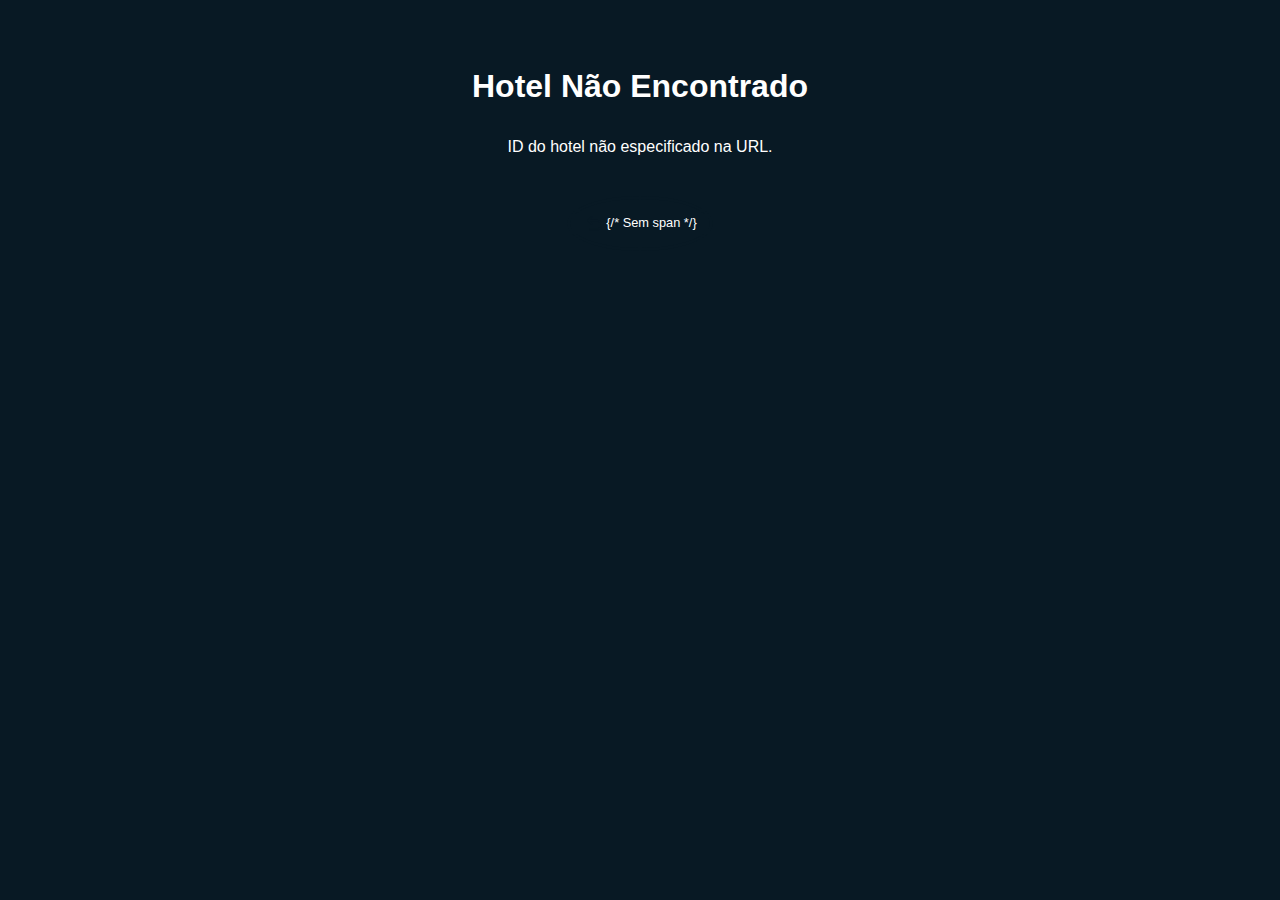
==== commit 16f951e2: "attMS110420251046" ====
--- a/hotel-detalhes.html
+++ b/hotel-detalhes.html
@@ -11,6 +11,36 @@
         .info-block-opcional {
             display: none;
         }
+
+        /* Estilos para modo mensagem (RB/IRD) */
+        .info-block-opcional .campo-padrao {
+            display: block;
+        }
+
+        .info-block-opcional .mensagem-customizada {
+            display: none;
+            font-style: italic;
+        }
+
+        .info-block-opcional.modo-mensagem .campo-padrao {
+            display: none;
+        }
+
+        .info-block-opcional.modo-mensagem .mensagem-customizada {
+            display: block;
+        }
+
+        .info-block-opcional.modo-mensagem .info-block-header {
+            border-bottom: none;
+        }
+
+        .info-block-opcional.modo-mensagem .info-block-header h3 {
+            margin-bottom: 0;
+        }
+
+        .info-block-opcional.modo-mensagem .mikrotik-logo-detalhes {
+            display: none;
+        }
     </style>
 </head>
 
@@ -22,11 +52,16 @@
             <div class="detalhes-header">
                 <h1 id="detalhe-nome">Carregando nome...</h1>
                 <div class="header-buttons">
-                    <a id="detalhe-backup-link" href="#" target="_blank" class="button backup-button" style="display: none;">
-                        <img src="assets/arquivos-png/backup.png" alt="" class="button-icon"> <span>Backup</span>
+                    <a id="detalhe-whatsapp-link" href="#" target="_blank" class="button whatsapp-button icon-button"
+                        style="display: none;" title="Grupo WhatsApp">
+                        <img src="assets/arquivos-png/whatsapp.png" alt="WhatsApp" class="button-icon">
                     </a>
-                    <a href="index.html" class="button voltar-button">
-                        <img src="assets/arquivos-png/voltar.png" alt="" class="button-icon"> <span>Voltar</span>
+                    <a id="detalhe-backup-link" href="#" target="_blank" class="button backup-button icon-button"
+                        style="display: none;" title="Backup">
+                        <img src="assets/arquivos-png/backup.png" alt="Backup" class="button-icon">
+                    </a>
+                    <a href="index.html" class="button voltar-button icon-button" title="Voltar">
+                        <img src="assets/arquivos-png/voltar.png" alt="Voltar" class="button-icon">
                     </a>
                 </div>
             </div>
@@ -51,18 +86,23 @@
             <div class="info-blocks-container-static">
 
                 <div id="bloco-acesso-rb" class="info-block-detalhes info-block-opcional">
-                    <div class="info-block-header"> <h3>ACESSO RB</h3> </div>
-                    <p><strong>OVPN HT:</strong> <span id="detalhe-rb-ovpn">N/D</span></p>
-                    <p><strong>IP Local RB:</strong> <span id="detalhe-rb-ip">N/D</span></p>
-                    <p><strong>User:</strong> <span id="detalhe-rb-user">N/D</span></p>
-                    <p><strong>Senha:</strong> <span id="detalhe-rb-senha">N/D</span></p>
-                    <img class="mikrotik-logo-detalhes" src="assets/logo-servicos/servicos_mikrotik.png" alt="MikroTik Logo">
+                    <div class="info-block-header">
+                        <h3>ACESSO RB</h3>
+                    </div>
+                    <p class="campo-padrao"><strong>OVPN HT:</strong> <span id="detalhe-rb-ovpn">N/D</span></p>
+                    <p class="campo-padrao"><strong>IP Local RB:</strong> <span id="detalhe-rb-ip">N/D</span></p>
+                    <p class="campo-padrao"><strong>User:</strong> <span id="detalhe-rb-user">N/D</span></p>
+                    <p class="campo-padrao"><strong>Senha:</strong> <span id="detalhe-rb-senha">N/D</span></p>
+                    <p class="mensagem-customizada" id="detalhe-rb-mensagem"></p>
+                    <img class="mikrotik-logo-detalhes campo-padrao" src="assets/logo-servicos/servicos_mikrotik.png"
+                        alt="MikroTik Logo">
                 </div>
 
                 <div id="bloco-acesso-flussonic" class="info-block-detalhes info-block-opcional">
                     <div class="info-block-header">
                         <h3>ACESSO FLUSSONIC</h3>
-                         <a id="detalhe-flussonic-link-web" href="#" target="_blank" class="button acesso-web-button" style="display: none;">Acesso Web</a>
+                        <a id="detalhe-flussonic-link-web" href="#" target="_blank" class="button acesso-web-button"
+                            style="display: none;">Acesso Web</a>
                     </div>
                     <p><strong>Ovpn HT:</strong> <span id="detalhe-flussonic-ovpn">N/D</span></p>
                     <p><strong>Ip da rede:</strong> <span id="detalhe-flussonic-ip-rede">N/D</span></p>
@@ -72,31 +112,40 @@
                     <p><strong>Senha SSH:</strong> <span id="detalhe-flussonic-senha-ssh">N/D</span></p>
                     <p><strong>User Web:</strong> <span id="detalhe-flussonic-user-web">N/D</span></p>
                     <p><strong>Senha Web:</strong> <span id="detalhe-flussonic-senha-web">N/D</span></p>
-                    <img class="mikrotik-logo-detalhes" src="assets/logo-servicos/servicos_flussonic.png" alt="Flussonic Logo">
+                    <img class="mikrotik-logo-detalhes" src="assets/logo-servicos/servicos_flussonic.png"
+                        alt="Flussonic Logo">
                 </div>
 
                 <div id="bloco-acesso-ird" class="info-block-detalhes info-block-opcional">
                     <div class="info-block-header">
                         <h3>ACESSOS IRD</h3>
-                        <a id="detalhe-ird-link-web" href="#" target="_blank" class="button acesso-web-button" style="display: none;">Acesso Web</a>
-                    </div>
-                    <p><strong>Ovpn HT:</strong> <span id="detalhe-ird-ovpn">N/D</span></p>
-                    <p><strong>Ip rede:</strong> <span id="detalhe-ird-ip-rede">N/D</span></p>
-                    <p><strong>User:</strong> <span id="detalhe-ird-user">N/D</span></p>
-                    <p><strong>Senha:</strong> <span id="detalhe-ird-senha">N/D</span></p>
-                    <img class="mikrotik-logo-detalhes" src="assets/logo-servicos/servico_Isdb-t.png" alt="ISDB-T Logo">
+                        <a id="detalhe-ird-link-web" href="#" target="_blank"
+                            class="button acesso-web-button campo-padrao" style="display: none;">Acesso Web</a>
+                    </div>
+                    <p class="campo-padrao"><strong>Ovpn HT:</strong> <span id="detalhe-ird-ovpn">N/D</span></p>
+                    <p class="campo-padrao"><strong>Ip rede:</strong> <span id="detalhe-ird-ip-rede">N/D</span></p>
+                    <p class="campo-padrao"><strong>User:</strong> <span id="detalhe-ird-user">N/D</span></p>
+                    <p class="campo-padrao"><strong>Senha:</strong> <span id="detalhe-ird-senha">N/D</span></p>
+                    <p class="mensagem-customizada" id="detalhe-ird-mensagem"></p>
+                    <img class="mikrotik-logo-detalhes campo-padrao" src="assets/logo-servicos/servico_Isdb-t.png"
+                        alt="ISDB-T Logo">
                 </div>
 
                 <div id="bloco-acesso-remoto" class="info-block-detalhes info-block-opcional">
-                    <div class="info-block-header"> <h3>ACESSOS REMOTO</h3> </div>
+                    <div class="info-block-header">
+                        <h3>ACESSOS REMOTO</h3>
+                    </div>
                     <p><strong id="detalhe-remoto-tipo">N/D</strong></p>
                     <p><strong>AnyDesk:</strong> <span id="detalhe-remoto-anydesk">N/D</span></p>
                     <p><strong>Senha:</strong> <span id="detalhe-remoto-senha">N/D</span></p>
-                    <img class="mikrotik-logo-detalhes" src="assets/logo-servicos/servico_anydesk.png" alt="AnyDesk Logo">
+                    <img class="mikrotik-logo-detalhes" src="assets/logo-servicos/servico_anydesk.png"
+                        alt="AnyDesk Logo">
                 </div>
 
                 <div id="bloco-info-adm" class="info-block-detalhes info-block-opcional">
-                    <div class="info-block-header"> <h3>INFORMAÇÕES ADM</h3> </div>
+                    <div class="info-block-header">
+                        <h3>INFORMAÇÕES ADM</h3>
+                    </div>
                     <p><strong>Contato Adm:</strong> <span id="detalhe-adm-contato">N/D</span></p>
                 </div>
 
@@ -106,94 +155,77 @@
     <div id="error-message" style="display: none; padding: 40px; text-align: center; color: white;">
         <h1>Hotel Não Encontrado</h1>
         <p>O hotel solicitado não foi encontrado na base de dados.</p>
-        <a href="index.html" class="button voltar-button" style="margin-top: 20px; display: inline-flex;">Voltar para Lista</a>
+        <a href="index.html" class="button voltar-button icon-button" title="Voltar"
+            style="margin-top: 20px; display: inline-flex;">
+            <img src="assets/arquivos-png/voltar.png" alt="Voltar" class="button-icon">
+            {/* Sem span */}
+        </a>
     </div>
     <script src="database.js"></script>
 
     <script>
-        // --- Função para preencher o template HTML ---
         function renderHotelDetails(hotelId) {
-            // Verifica se hotelDatabase foi carregado
             if (typeof hotelDatabase === 'undefined') {
-                 console.error("Erro: hotelDatabase não foi carregado. Verifique a inclusão de database.js");
-                 displayError("Erro ao carregar dados."); // Função auxiliar para erro
-                 return;
-            }
-
+                console.error("Erro: hotelDatabase não foi carregado."); displayError("Erro ao carregar dados."); return;
+            }
             const hotelData = hotelDatabase[hotelId];
             const contentDiv = document.getElementById('hotel-details-content');
             const errorDiv = document.getElementById('error-message');
 
-            // Esconde conteúdo e erro inicialmente
-            contentDiv.style.display = 'none';
-            errorDiv.style.display = 'none';
-
-            // Esconde todos os blocos opcionais por padrão
-            document.querySelectorAll('.info-block-opcional').forEach(block => block.style.display = 'none');
+            contentDiv.style.display = 'none'; errorDiv.style.display = 'none';
+            document.querySelectorAll('.info-block-opcional').forEach(block => {
+                block.style.display = 'none'; block.classList.remove('modo-mensagem');
+            });
 
             if (hotelData) {
-                // --- Preenche Dados Principais ---
                 document.title = `Detalhes - ${hotelData.nome || hotelId}`;
                 setTextContent('detalhe-nome', hotelData.nome || hotelId);
                 setTextContent('detalhe-descricao', hotelData.descricao || 'Descrição não disponível.');
 
-                // --- Preenche Imagens ---
                 const imagensContainer = document.getElementById('detalhe-imagens');
-                if(imagensContainer) {
-                    imagensContainer.innerHTML = ''; // Limpa container
+                if (imagensContainer) {
+                    imagensContainer.innerHTML = '';
                     if (hotelData.imagens && hotelData.imagens.length > 0) {
-                        hotelData.imagens.forEach(imgPath => {
-                            const img = document.createElement('img');
-                            img.src = imgPath;
-                            img.alt = `Logo ${hotelData.nome || hotelId}`;
-                            // Adicionar tratamento de erro para imagens, se necessário
-                            img.onerror = () => { img.style.display = 'none'; /* ou mostra placeholder */ };
-                            imagensContainer.appendChild(img);
+                        hotelData.imagens.forEach(imgPath => { /* ... criação das imagens ... */
+                            const img = document.createElement('img'); img.src = imgPath; img.alt = `Logo ${hotelData.nome || hotelId}`;
+                            img.onerror = () => { img.style.display = 'none'; }; imagensContainer.appendChild(img);
                         });
-                    } else {
-                        imagensContainer.innerHTML = '<p>Sem imagem.</p>';
-                    }
-                }
-
-                // --- Preenche Informações de Contato ---
+                    } else { imagensContainer.innerHTML = '<p>Sem imagem.</p>'; }
+                }
+
                 const contatoContainer = document.getElementById('detalhe-contato');
                 if (contatoContainer) {
-                    contatoContainer.innerHTML = ''; // Limpa container
+                    contatoContainer.innerHTML = '';
                     if (hotelData.infoAdicional && hotelData.infoAdicional.length > 0) {
-                         hotelData.infoAdicional.forEach(info => {
-                             const p = document.createElement('p');
-                             p.classList.add('contato-item');
-                             p.innerHTML = `<strong>${info.titulo}:</strong> ${info.valor || 'N/D'}`;
-                             contatoContainer.appendChild(p);
-                         });
-                    } else {
-                         contatoContainer.innerHTML = '<p>Informações de contato não disponíveis.</p>';
+                        hotelData.infoAdicional.forEach(info => { /* ... criação dos contatos ... */
+                            const p = document.createElement('p'); p.classList.add('contato-item');
+                            p.innerHTML = `<strong>${info.titulo}:</strong> ${info.valor || 'N/D'}`; contatoContainer.appendChild(p);
+                        });
+                    } else { contatoContainer.innerHTML = '<p>Informações de contato não disponíveis.</p>'; }
+                }
+
+                // --- Preenche Botões do Cabeçalho ---
+                setLinkHrefAndVisibility('detalhe-whatsapp-link', hotelData.linkWhatsAppGrupo, "PREENCHER_LINK_WHATSAPP");
+                setLinkHrefAndVisibility('detalhe-backup-link', hotelData.backupLink);
+                // Botão Voltar é sempre visível e tem link fixo no HTML
+
+                // --- Preenche Blocos Opcionais ---
+                const blocoRB = document.getElementById('bloco-acesso-rb');
+                if (blocoRB && hotelData.acessoRB) {
+                    if (typeof hotelData.acessoRB === 'object') {
+                        blocoRB.classList.remove('modo-mensagem');
+                        setTextContent('detalhe-rb-ovpn', hotelData.acessoRB.ovpn);
+                        setTextContent('detalhe-rb-ip', hotelData.acessoRB.ipLocal);
+                        setTextContent('detalhe-rb-user', hotelData.acessoRB.user);
+                        setTextContent('detalhe-rb-senha', hotelData.acessoRB.senha);
+                    } else if (typeof hotelData.acessoRB === 'string') {
+                        blocoRB.classList.add('modo-mensagem');
+                        setTextContent('detalhe-rb-mensagem', hotelData.acessoRB);
                     }
-                }
-
-                // --- Preenche Link de Backup (se existir) ---
-                const backupLinkElement = document.getElementById('detalhe-backup-link');
-                if (backupLinkElement) {
-                    if (hotelData.backupLink) {
-                        backupLinkElement.href = hotelData.backupLink;
-                        backupLinkElement.style.display = 'inline-flex';
-                    } else {
-                        backupLinkElement.style.display = 'none';
-                    }
-                }
-
-                // --- Preenche Blocos Opcionais ---
-                // Bloco RB
-                if (hotelData.acessoRB) {
-                    setTextContent('detalhe-rb-ovpn', hotelData.acessoRB.ovpn);
-                    setTextContent('detalhe-rb-ip', hotelData.acessoRB.ipLocal);
-                    setTextContent('detalhe-rb-user', hotelData.acessoRB.user);
-                    setTextContent('detalhe-rb-senha', hotelData.acessoRB.senha);
                     showBlock('bloco-acesso-rb');
                 }
 
-                // Bloco Flussonic
-                if (hotelData.acessoFlussonic) {
+                if (hotelData.acessoFlussonic) { /* ... Lógica Flussonic ... */
                     setTextContent('detalhe-flussonic-ovpn', hotelData.acessoFlussonic.ovpn);
                     setTextContent('detalhe-flussonic-ip-rede', hotelData.acessoFlussonic.ipRede);
                     setTextContent('detalhe-flussonic-porta-ssh', hotelData.acessoFlussonic.portaSSH);
@@ -206,36 +238,37 @@
                     showBlock('bloco-acesso-flussonic');
                 }
 
-                 // Bloco IRD
-                if (hotelData.acessoIRD) {
-                    setTextContent('detalhe-ird-ovpn', hotelData.acessoIRD.ovpn);
-                    setTextContent('detalhe-ird-ip-rede', hotelData.acessoIRD.ipRede);
-                    setTextContent('detalhe-ird-user', hotelData.acessoIRD.user);
-                    setTextContent('detalhe-ird-senha', hotelData.acessoIRD.senha);
-                    setLinkHrefAndVisibility('detalhe-ird-link-web', hotelData.acessoIRD.linkWeb);
+                const blocoIRD = document.getElementById('bloco-acesso-ird');
+                if (blocoIRD && hotelData.acessoIRD) {
+                    if (typeof hotelData.acessoIRD === 'object') {
+                        blocoIRD.classList.remove('modo-mensagem');
+                        setTextContent('detalhe-ird-ovpn', hotelData.acessoIRD.ovpn);
+                        setTextContent('detalhe-ird-ip-rede', hotelData.acessoIRD.ipRede);
+                        setTextContent('detalhe-ird-user', hotelData.acessoIRD.user);
+                        setTextContent('detalhe-ird-senha', hotelData.acessoIRD.senha);
+                        setLinkHrefAndVisibility('detalhe-ird-link-web', hotelData.acessoIRD.linkWeb);
+                    } else if (typeof hotelData.acessoIRD === 'string') {
+                        blocoIRD.classList.add('modo-mensagem');
+                        setTextContent('detalhe-ird-mensagem', hotelData.acessoIRD);
+                    }
                     showBlock('bloco-acesso-ird');
                 }
 
-                 // Bloco Remoto
-                if (hotelData.acessoRemoto) {
+                if (hotelData.acessoRemoto) { /* ... Lógica Remoto ... */
                     setTextContent('detalhe-remoto-tipo', hotelData.acessoRemoto.tipo);
                     setTextContent('detalhe-remoto-anydesk', hotelData.acessoRemoto.anydesk);
                     setTextContent('detalhe-remoto-senha', hotelData.acessoRemoto.senha);
                     showBlock('bloco-acesso-remoto');
                 }
 
-                // Bloco ADM
-                 if (hotelData.infoAdm) {
+                if (hotelData.infoAdm) { /* ... Lógica Adm ... */
                     setTextContent('detalhe-adm-contato', hotelData.infoAdm.contato);
-                    // Preencher outros campos ADM se houver
                     showBlock('bloco-info-adm');
                 }
 
-                // Mostra o container principal
                 contentDiv.style.display = 'block';
 
             } else {
-                // Hotel não encontrado
                 displayError(`Hotel com ID "${hotelId}" não encontrado.`);
             }
         }
@@ -243,56 +276,44 @@
         // --- Funções Auxiliares ---
         function setTextContent(id, text) {
             const element = document.getElementById(id);
-            if (element) {
-                element.textContent = text || 'N/D'; // Usa 'N/D' se texto for null/undefined/vazio
-            } else {
-                // console.warn(`Elemento com ID "${id}" não encontrado no template.`);
-            }
-        }
-
-        function setLinkHrefAndVisibility(id, href) {
+            if (element) { element.textContent = text || 'N/D'; }
+        }
+
+        // Atualizada para checar placeholder
+        function setLinkHrefAndVisibility(id, href, placeholder = null) {
             const element = document.getElementById(id);
             if (element) {
-                if (href) {
+                // Mostra o botão apenas se href existir E (não houver placeholder OU href for diferente do placeholder)
+                if (href && (!placeholder || href !== placeholder)) {
                     element.href = href;
-                    element.style.display = 'inline-flex'; // Ou 'inline-block' dependendo do estilo do botão
+                    element.style.display = 'inline-flex';
                 } else {
                     element.style.display = 'none';
                 }
-            } else {
-                 // console.warn(`Elemento link com ID "${id}" não encontrado.`);
             }
         }
 
         function showBlock(id) {
-             const element = document.getElementById(id);
-             if (element) {
-                 element.style.display = 'block'; // Ou 'flex' se o container for flex
-             } else {
-                 // console.warn(`Bloco com ID "${id}" não encontrado.`);
-             }
-        }
-
-         function displayError(message) {
+            const element = document.getElementById(id);
+            if (element) { element.style.display = 'block'; }
+        }
+
+        function displayError(message) {
             const errorDiv = document.getElementById('error-message');
+            const contentDiv = document.getElementById('hotel-details-content');
+            if (contentDiv) contentDiv.style.display = 'none';
             if (errorDiv) {
                 const p = errorDiv.querySelector('p');
-                if (p) {
-                    p.textContent = message || "Ocorreu um erro.";
-                }
+                if (p) { p.textContent = message || "Ocorreu um erro."; }
                 errorDiv.style.display = 'block';
             }
             document.title = "Erro - Hotel Não Encontrado";
-            // Esconde o conteúdo principal caso já esteja visível
-            const contentDiv = document.getElementById('hotel-details-content');
-            if(contentDiv) contentDiv.style.display = 'none';
-         }
+        }
 
         // --- Lógica Principal ao Carregar a Página ---
         window.addEventListener('DOMContentLoaded', () => {
             const urlParams = new URLSearchParams(window.location.search);
             const hotelId = urlParams.get('hotel');
-
             if (!hotelId) {
                 displayError("ID do hotel não especificado na URL.");
                 console.error("ID do hotel não encontrado na URL (parâmetro 'hotel').");
@@ -303,4 +324,5 @@
     </script>
 
 </body>
+
 </html>--- a/styles.css
+++ b/styles.css
@@ -45,47 +45,47 @@
 /* =========================== */
 
 .page-header {
-    background-color: var(--color-bg-block); /* Cor branca */
-    color: var(--color-text-primary-on-light); /* Texto escuro padrão */
+    background-color: var(--color-bg-block);
+    color: var(--color-text-primary-on-light);
     box-shadow: 0 2px 5px var(--color-shadow);
     display: flex;
     align-items: center;
-    justify-content: flex-start; /* Logo à esquerda */
-    margin: 15px 20px 20px 20px; /* Margens externas */
-    padding: 10px 20px; /* Espaçamento interno */
-    border-radius: 5px; /* Cantos arredondados */
-    flex-wrap: wrap; /* Permite que a navegação quebre linha se necessário */
+    justify-content: space-between;
+    margin: 15px 20px 20px 20px;
+    padding: 10px 20px;
+    border-radius: 5px;
+    flex-wrap: wrap;
 }
 
 .header-logo {
     height: 42px;
     width: auto;
-    flex-shrink: 0; /* Impede que o logo encolha */
+    flex-shrink: 0;
 }
 
 .header-nav {
-    margin-left: auto; /* Empurra a navegação para a direita */
-    display: flex;
-    align-items: center;
-    flex-wrap: wrap; /* Permite que links quebrem linha */
-    gap: 15px 20px; /* Espaçamento vertical (se quebrar) e horizontal */
+    margin-left: auto;
+    display: flex;
+    align-items: center;
+    flex-wrap: wrap;
+    gap: 15px 20px;
 }
 
 .nav-link {
-    color: var(--color-text-primary-on-light); /* Cor #333 */
-    font-weight: bold;                         /* Negrito */
-    text-decoration: none;                     /* Sem Sublinhado */
+    color: var(--color-text-primary-on-light);
+    font-weight: bold;
+    text-decoration: none;
     padding: 5px 0;
     transition: color 0.3s ease;
     white-space: nowrap;
 }
 
 .nav-link:hover {
-    color: var(--color-border-button); /* Cor #22d4fd */
+    color: var(--color-border-button);
 }
 
 /* ================================= */
-/* == ESTILOS PÁGINA PRINCIPAL (INDEX) == */
+/* == ESTILOS PÁGINA PRINCIPAL (INDEX/SATELITE) == */
 /* ================================= */
 
 .main-page-content {
@@ -99,7 +99,9 @@
     box-sizing: border-box;
 }
 
-#searchInput::placeholder { color: #aaa; }
+#searchInput::placeholder {
+    color: #aaa;
+}
 
 #searchInput {
     padding: 10px 10px 10px 35px;
@@ -140,148 +142,346 @@
 }
 
 .hotel-logo {
-    width: 150px; height: 150px; margin: 0 auto 15px;
-    overflow: hidden; border-radius: 8px; grid-row: 1;
-}
+    width: 150px;
+    height: 150px;
+    margin: 0 auto 15px;
+    overflow: hidden;
+    border-radius: 8px;
+    grid-row: 1;
+}
+
 .hotel-logo img {
-    width: 100%; height: 100%; object-fit: cover; display: block;
-    border-radius: inherit; box-shadow: 0 2px 5px var(--color-shadow-image);
-}
+    width: 100%;
+    height: 100%;
+    object-fit: cover;
+    display: block;
+    border-radius: inherit;
+    box-shadow: 0 2px 5px var(--color-shadow-image);
+}
+
 .hotel-name {
-    font-size: 0.9em; grid-row: 2; display: flex; align-items: center;
-    justify-content: center; min-height: 40px; padding-bottom: 10px; font-weight: bold;
-}
-.hotel-buttons { display: flex; flex-direction: column; gap: 5px; grid-row: 3; margin-top: auto; }
-
-/* <<< REGRA .button ATUALIZADA com Flexbox >>> */
+    font-size: 0.9em;
+    grid-row: 2;
+    display: flex;
+    align-items: center;
+    justify-content: center;
+    min-height: 40px;
+    padding-bottom: 10px;
+    font-weight: bold;
+}
+
+.hotel-buttons {
+    display: flex;
+    flex-direction: column;
+    gap: 5px;
+    grid-row: 3;
+    margin-top: auto;
+}
+
+/* <<< REGRA .button Base >>> */
 .button {
-    background-color: var(--color-primary); color: #fff; border: 3px solid var(--color-border-button);
-    padding: 8px 12px; border-radius: 5px; cursor: pointer; font-size: var(--font-button);
-    font-family: var(--font-family-button); text-decoration: none;
+    background-color: var(--color-primary);
+    color: #fff;
+    border: 3px solid var(--color-border-button);
+    padding: 8px 12px;
+    border-radius: 5px;
+    cursor: pointer;
+    font-size: var(--font-button);
+    font-family: var(--font-family-button);
+    text-decoration: none;
     transition: background-color 0.3s ease, border-color 0.3s ease;
-    text-align: center; line-height: 1.2; box-sizing: border-box;
-
-    /* Adicionado Flexbox para alinhar ícone e texto */
+    text-align: center;
+    line-height: 1.2;
+    box-sizing: border-box;
     display: inline-flex;
     align-items: center;
     justify-content: center;
-    gap: 6px; /* Espaço entre ícone e texto */
-}
-
-/* <<< NOVA REGRA: Ícones dentro dos botões >>> */
+    gap: 6px;
+}
+
 .button-icon {
-    height: 1em;  /* Altura relativa ao font-size do botão */
+    height: 1em;
+    /* Tamanho padrão do ícone */
     width: auto;
 }
 
-.button:hover { background-color: var(--color-hover-button); }
-.acesso-ovpn { }
-.dados-hotel { background-color: var(--color-secondary); }
-.dados-hotel:hover { background-color: var(--color-hover-button); }
+.button:hover {
+    background-color: var(--color-hover-button);
+}
+
+/* Estilos Específicos para botões nas listas */
+.acesso-ovpn {}
+
+.dados-hotel {
+    background-color: var(--color-secondary);
+}
+
+.dados-hotel:hover {
+    background-color: var(--color-hover-button);
+}
 
 /* ======================================= */
 /* == ESTILOS PÁGINA DE DETALHES (HOTEL) == */
 /* ======================================= */
 
-.hotel-detail-section { display: none; }
-
 .detalhes-container {
-    max-width: 900px; margin: 20px auto; padding: 20px 30px 30px 30px;
-    background-color: var(--color-bg-block); color: var(--color-text-primary-on-light);
-    border-radius: 8px; box-shadow: 0 2px 10px var(--color-shadow);
+    max-width: 900px;
+    margin: 20px auto;
+    padding: 20px 30px 30px 30px;
+    background-color: var(--color-bg-block);
+    color: var(--color-text-primary-on-light);
+    border-radius: 8px;
+    box-shadow: 0 2px 10px var(--color-shadow);
 }
 
 .detalhes-header {
-    border-bottom: 1px solid #eee; padding-bottom: 15px; margin-bottom: 25px;
-    display: flex; flex-wrap: wrap; justify-content: space-between;
-    align-items: center; gap: 10px;
-}
-.detalhes-header h1 { margin: 0; color: var(--color-primary); font-size: 1.8em; }
-.detalhes-header .header-buttons { display: flex; gap: 10px; }
-
-/* <<< ATUALIZADO: Botões no header de detalhes >>> */
-.detalhes-header .button {
-    min-width: auto;    /* Largura automática */
-    padding: 8px 15px;  /* Padding ajustado */
-    border-width: 3px;
-}
-.backup-button { }
-.voltar-button { white-space: nowrap; }
-
-.detalhes-corpo-flex { display: flex; gap: 30px; margin-bottom: 30px; }
-.detalhes-coluna-esquerda { flex: 0 0 250px; }
-.detalhes-coluna-esquerda #hotel-imagens,
-.detalhes-coluna-esquerda .hotel-section-imagens { margin-bottom: 0; }
+    border-bottom: 1px solid #eee;
+    padding-bottom: 15px;
+    margin-bottom: 25px;
+    display: flex;
+    flex-wrap: wrap;
+    justify-content: space-between;
+    align-items: center;
+    gap: 10px;
+}
+
+.detalhes-header h1 {
+    margin: 0;
+    color: var(--color-primary);
+    font-size: 1.8em;
+}
+
+.detalhes-header .header-buttons {
+    display: flex;
+    gap: 10px;
+}
+
+/* --- Início: Estilos Refatorados para Botões Ícone (Reutilizável) --- */
+/* Aplica-se a qualquer botão que tenha as classes 'button' E 'icon-button' */
+
+.button.icon-button {
+    background-color: transparent;
+    border: 3px solid var(--color-primary);
+    /* Borda escura normal */
+    padding: 13px;
+    /* Padding conforme último ajuste do user */
+    border-radius: 50%;
+    /* Borda redonda */
+    gap: 0;
+    /* Sem espaço interno */
+    line-height: 0;
+    /* Ajuda a centralizar ícone */
+    transition: border-color 0.3s ease;
+    /* Transição só na borda */
+    color: inherit;
+    /* Remove cor de texto branca */
+    /* Sobrescreve padding padrão do .button se necessário */
+    min-width: auto;
+    /* Garante que não tenha largura mínima */
+}
+
+/* Efeito Hover para botões de ÍCONE */
+.button.icon-button:hover {
+    background-color: transparent;
+    /* Garante fundo transparente */
+    border-color: var(--color-border-button);
+    /* Borda azul clara */
+}
+
+/* Tamanho do ÍCONE DENTRO desses botões */
+.button.icon-button .button-icon {
+    height: 1.8em;
+    /* Tamanho conforme último ajuste do user */
+    width: auto;
+}
+
+/* Garante que o texto (<span>) não apareça */
+.button.icon-button span {
+    display: none;
+}
+
+/* --- Fim: Estilos Refatorados para Botões Ícone --- */
+
+
+.detalhes-corpo-flex {
+    display: flex;
+    gap: 30px;
+    margin-bottom: 30px;
+}
+
+.detalhes-coluna-esquerda {
+    flex: 0 0 250px;
+}
+
+.detalhes-coluna-esquerda #hotel-imagens {
+    margin-bottom: 0;
+}
+
 .detalhes-coluna-esquerda img {
-    max-width: 100%; height: auto; border-radius: 5px; display: block;
-    border: 1px solid #eee; margin-bottom: 0; box-shadow: 0 2px 5px var(--color-shadow-image);
-}
-.detalhes-coluna-direita { flex: 1 1 auto; min-width: 0; }
-
-#hotel-descricao, .hotel-section-descricao { margin-bottom: 0.8em; line-height: 1.6; color: #555; }
-#hotel-descricao h3, .hotel-section-descricao h3 {
-    color: var(--color-primary); margin-top: 0; margin-bottom: 10px;
-    padding-bottom: 8px; border-bottom: 1px solid #eee; font-size: 1.2em;
-}
-#hotel-descricao p, .hotel-section-descricao p {
-    white-space: normal !important; overflow: visible !important; text-overflow: clip !important;
-    height: auto !important; max-height: none !important; -webkit-line-clamp: unset !important; display: block !important;
-}
-
-.contato-info { }
-.contato-item { margin-bottom: 2px; font-size: 0.95em; line-height: 1.2; color: #555; }
+    max-width: 100%;
+    height: auto;
+    border-radius: 5px;
+    display: block;
+    border: 1px solid #eee;
+    margin-bottom: 0;
+    box-shadow: 0 2px 5px var(--color-shadow-image);
+}
+
+.detalhes-coluna-direita {
+    flex: 1 1 auto;
+    min-width: 0;
+}
+
+.hotel-section-descricao {
+    margin-bottom: 0.8em;
+    line-height: 1.6;
+    color: #555;
+}
+
+.hotel-section-descricao h3 {
+    color: var(--color-primary);
+    margin-top: 0;
+    margin-bottom: 10px;
+    padding-bottom: 8px;
+    border-bottom: 1px solid #eee;
+    font-size: 1.2em;
+}
+
+.hotel-section-descricao p {
+    white-space: normal;
+    overflow: visible;
+    text-overflow: clip;
+    height: auto;
+    max-height: none;
+    -webkit-line-clamp: unset;
+    display: block;
+}
+
+.contato-info {}
+
+.contato-item {
+    margin-bottom: 2px;
+    font-size: 0.95em;
+    line-height: 1.2;
+    color: #555;
+}
+
 .contato-item strong {
     display: inline-block;
-    /* min-width: 80px; */ /* REMOVIDO */
     color: var(--color-text-primary-on-light);
-    margin-right: 5px; /* Espaço pequeno depois do rótulo */
-}
-.contato-info a, .contato-item a { color: var(--color-link); text-decoration: none; }
-.contato-info a:hover, .contato-item a:hover { text-decoration: underline; }
-
-.info-blocks-container-static { display: flex; flex-direction: column; gap: 25px; margin-top: 30px; }
+    margin-right: 5px;
+}
+
+.contato-info a,
+.contato-item a {
+    color: var(--color-link);
+    text-decoration: none;
+}
+
+.contato-info a:hover,
+.contato-item a:hover {
+    text-decoration: underline;
+}
+
+.info-blocks-container-static {
+    display: flex;
+    flex-direction: column;
+    gap: 25px;
+    margin-top: 30px;
+}
+
 .info-block-detalhes {
-    background-color: #fdfdfd; border: 1px solid var(--color-border-block); border-radius: 8px;
-    padding: 20px; box-shadow: 0 2px 4px var(--color-shadow); text-align: left;
-    box-sizing: border-box; width: 100%; color: var(--color-text-primary-on-light);
-}
+    background-color: #fdfdfd;
+    border: 1px solid var(--color-border-block);
+    border-radius: 8px;
+    padding: 20px;
+    box-shadow: 0 2px 4px var(--color-shadow);
+    text-align: left;
+    box-sizing: border-box;
+    width: 100%;
+    color: var(--color-text-primary-on-light);
+}
+
+/* Estilos para quando o bloco está em modo mensagem */
+.info-block-opcional .campo-padrao {
+    display: block;
+}
+
+.info-block-opcional .mensagem-customizada {
+    display: none;
+    font-style: italic;
+}
+
+.info-block-opcional.modo-mensagem .campo-padrao {
+    display: none;
+}
+
+.info-block-opcional.modo-mensagem .mensagem-customizada {
+    display: block;
+}
+
+.info-block-opcional.modo-mensagem .info-block-header {
+    border-bottom: none;
+}
+
+.info-block-opcional.modo-mensagem .info-block-header h3 {
+    margin-bottom: 0;
+}
+
+.info-block-opcional.modo-mensagem .mikrotik-logo-detalhes {
+    display: none;
+}
+
 .info-block-header {
-    display: flex; align-items: center; justify-content: space-between;
-    margin-bottom: 15px; padding-bottom: 10px; border-bottom: 1px solid #eee;
-}
+    display: flex;
+    align-items: center;
+    justify-content: space-between;
+    margin-bottom: 15px;
+    padding-bottom: 10px;
+    border-bottom: 1px solid #eee;
+}
+
 .info-block-detalhes h3 {
-    color: var(--color-primary); margin: 0; border-bottom: none; padding-bottom: 0;
-    font-size: 1.2em; margin-right: 10px;
-}
-.info-block-header .button { /* Botões pequenos (Acesso Web) nos info blocks */
+    color: var(--color-primary);
+    margin: 0;
+    border-bottom: none;
+    padding-bottom: 0;
+    font-size: 1.2em;
+    margin-right: 10px;
+}
+
+.info-block-header .button {
+    /* Botões pequenos (Acesso Web) nos info blocks */
     padding: 6px 12px;
     font-size: 0.8em;
     flex-shrink: 0;
-    /* Herda display:inline-flex, align-items, justify-content, gap da regra .button geral */
-}
-.info-block-detalhes p { margin-bottom: 1px; line-height: 1; font-size: 0.95em; word-wrap: break-word; }
-.info-block-detalhes p strong { display: inline-block; min-width: 100px; color: var(--color-text-primary-on-light); margin-right: 5px; }
-.mikrotik-logo-detalhes { display: block; margin: 20px auto 0 auto; max-width: 120px; height: auto; }
-
-
-/* Estilos para Rodapé da Seção de Detalhes (Separado) */
-.details-footer {
-    padding: 20px;
-    margin-top: 30px;
-    display: flex;
-    justify-content: center;
-    align-items: center;
-    max-width: 900px;
-    margin-left: auto;
-    margin-right: auto;
-}
-
-.footer-logo { /* Logo do rodapé da página de detalhes */
-    height: 40px;
-    width: auto;
-}
-/* FIM: Estilos para Rodapé Detalhes */
-
+}
+
+.info-block-detalhes p {
+    margin-bottom: 1px;
+    line-height: 1;
+    font-size: 0.95em;
+    word-wrap: break-word;
+}
+
+.info-block-detalhes p:not(.mensagem-customizada) {
+    margin-bottom: 5px;
+    line-height: 1.4;
+}
+
+.info-block-detalhes p strong {
+    display: inline-block;
+    min-width: 100px;
+    color: var(--color-text-primary-on-light);
+    margin-right: 5px;
+}
+
+.mikrotik-logo-detalhes {
+    display: block;
+    margin: 20px auto 0 auto;
+    max-width: 120px;
+    height: auto;
+}
 
 /* =========================== */
 /* == RODAPÉ PÁGINA PRINCIPAL == */
@@ -289,49 +489,49 @@
 
 .main-footer {
     min-height: 20px;
-    background-color: var(--color-bg-block); /* Fundo branco */
-    margin: 40px 20px 20px 20px;      /* Margens externas */
-    border-radius: 5px;               /* Bordas arredondadas */
-    box-shadow: 0 -1px 4px rgba(0, 0, 0, 0.15); /* Sombra sutil */
+    background-color: var(--color-bg-block);
+    margin: 40px 20px 20px 20px;
+    border-radius: 5px;
+    box-shadow: 0 -1px 4px rgba(0, 0, 0, 0.15);
     display: grid;
-    grid-template-columns: 1fr auto 1fr; /* Coluna flexível | Coluna do Logo | Coluna flexível */
-    align-items: center;            /* Alinha verticalmente */
-    padding: 10px 20px;             /* Padding interno */
-    gap: 20px;                      /* Espaço entre as colunas do grid */
+    grid-template-columns: 1fr auto 1fr;
+    align-items: center;
+    padding: 10px 20px;
+    gap: 20px;
 }
 
 .footer-links {
-    grid-column: 3 / 4;     /* Posiciona na terceira coluna do grid */
-    justify-self: end;      /* Alinha o container todo à direita da sua coluna */
-    display: flex;
-    align-items: center;
-    gap: 20px;             /* Espaço entre os links */
-    flex-wrap: wrap;       /* Permite que os links quebrem linha */
+    grid-column: 3 / 4;
+    justify-self: end;
+    display: flex;
+    align-items: center;
+    gap: 20px;
+    flex-wrap: wrap;
 }
 
 .footer-link {
-    display: inline-flex;  /* Para alinhar ícone e texto na mesma linha */
-    align-items: center;
-    text-decoration: none; /* Sem sublinhado */
-    color: var(--color-text-primary-on-light); /* Cor #333 */
-    font-weight: bold;     /* Negrito */
+    display: inline-flex;
+    align-items: center;
+    text-decoration: none;
+    color: var(--color-text-primary-on-light);
+    font-weight: bold;
     transition: color 0.3s ease;
 }
 
 .footer-link:hover span {
-    color: var(--color-border-button); /* Cor #22d4fd no hover */
+    color: var(--color-border-button);
 }
 
 .footer-icon {
-    height: 16px;     /* Tamanho do ícone */
+    height: 16px;
     width: auto;
-    margin-right: 6px; /* Espaço entre ícone e texto */
-    vertical-align: middle; /* Ajuda no alinhamento vertical */
+    margin-right: 6px;
+    vertical-align: middle;
 }
 
 .footer-logo-main {
-    grid-column: 2 / 3;     /* Posiciona na segunda (centro) coluna do grid */
-    justify-self: center;   /* Centraliza o logo dentro da sua coluna */
+    grid-column: 2 / 3;
+    justify-self: center;
     height: 25px;
     width: auto;
     display: block;
@@ -341,83 +541,182 @@
 /* == MEDIA QUERIES ======== */
 /* ======================== */
 
-/* --- INDEX --- */
 @media (max-width: 1200px) {
-    .container { grid-template-columns: repeat(4, 1fr); }
+    .container {
+        grid-template-columns: repeat(4, 1fr);
+    }
 }
 
 @media (max-width: 992px) {
-    .container { grid-template-columns: repeat(3, 1fr); }
-    .hotel-logo { width: 120px; height: 120px; }
-    /* Ajuste Nav Cabeçalho */
-    .header-nav { gap: 10px 15px; }
+    .container {
+        grid-template-columns: repeat(3, 1fr);
+    }
+
+    .hotel-logo {
+        width: 120px;
+        height: 120px;
+    }
+
+    .header-nav {
+        gap: 10px 15px;
+    }
 }
 
 @media (max-width: 768px) {
-    .container { grid-template-columns: repeat(2, 1fr); }
-    /* Detalhes: corpo vira coluna */
-    .detalhes-corpo-flex { flex-direction: column; gap: 20px; }
-    .detalhes-coluna-esquerda { flex-basis: auto; width: 150px; margin: 0 auto; }
-    .detalhes-coluna-direita { flex-basis: auto; }
-    /* Ajuste Nav Cabeçalho */
-    .page-header{ padding: 10px 15px; }
-    .header-nav { margin-left: 15px; gap: 5px 10px; justify-content: flex-start; }
-    .nav-link { font-size: 0.9em; }
-}
-
-@media (max-width: 600px) { /* COMBINADO Breakpoint 600px */
-     body { padding: 10px; }
-     /* Index: Conteúdo e Grid */
-     .main-page-content { padding: 0 10px 10px 10px; }
-     .container { grid-template-columns: 1fr; gap: 15px; }
-     .hotel-logo { width: 130px; height: 130px; }
-     .hotel-block { padding: 15px; }
-     /* Detalhes: Container e Fontes */
-     .detalhes-container { margin: 10px auto; padding: 15px; }
-     .detalhes-header h1 { font-size: 1.5em; }
-     .detalhes-header { margin-bottom: 15px; padding-bottom: 10px; }
-     #hotel-descricao h3, .hotel-section-descricao h3, .contato-item,
-     .info-block-detalhes h3, .info-block-header h3 { font-size: 1.1em; margin-bottom: 10px; }
-     .info-block-detalhes p { font-size: 0.9em; }
-     .contato-item { line-height: 1.4; margin-bottom: 5px; }
-     .detalhes-corpo-flex { margin-bottom: 20px; gap: 15px; }
-     .info-blocks-container-static { gap: 15px; margin-top: 20px; }
-
-    /* Responsividade Rodapé Principal com Grid */
+    .container {
+        grid-template-columns: repeat(2, 1fr);
+    }
+
+    .detalhes-corpo-flex {
+        flex-direction: column;
+        gap: 20px;
+    }
+
+    .detalhes-coluna-esquerda {
+        flex-basis: auto;
+        width: 150px;
+        margin: 0 auto;
+    }
+
+    .detalhes-coluna-direita {
+        flex-basis: auto;
+    }
+
+    .page-header {
+        padding: 10px 15px;
+    }
+
+    .header-nav {
+        margin-left: 15px;
+        gap: 5px 10px;
+        justify-content: flex-start;
+    }
+
+    .nav-link {
+        font-size: 0.9em;
+    }
+}
+
+@media (max-width: 600px) {
+    body {
+        padding: 10px;
+    }
+
+    .main-page-content {
+        padding: 0 10px 10px 10px;
+    }
+
+    .container {
+        grid-template-columns: 1fr;
+        gap: 15px;
+    }
+
+    .hotel-logo {
+        width: 130px;
+        height: 130px;
+    }
+
+    .hotel-block {
+        padding: 15px;
+    }
+
+    .detalhes-container {
+        margin: 10px auto;
+        padding: 15px;
+    }
+
+    .detalhes-header h1 {
+        font-size: 1.5em;
+    }
+
+    .detalhes-header {
+        margin-bottom: 15px;
+        padding-bottom: 10px;
+    }
+
+    .hotel-section-descricao h3,
+    .contato-item,
+    .info-block-detalhes h3,
+    .info-block-header h3 {
+        font-size: 1.1em;
+        margin-bottom: 10px;
+    }
+
+    .info-block-detalhes p {
+        font-size: 0.9em;
+    }
+
+    .contato-item {
+        line-height: 1.4;
+        margin-bottom: 5px;
+    }
+
+    .detalhes-corpo-flex {
+        margin-bottom: 20px;
+        gap: 15px;
+    }
+
+    .info-blocks-container-static {
+        gap: 15px;
+        margin-top: 20px;
+    }
+
     .main-footer {
-        grid-template-columns: 1fr; /* Muda para coluna única */
-        justify-items: center;      /* Centraliza itens na coluna */
-        gap: 15px;                  /* Espaço entre logo e links */
+        grid-template-columns: 1fr;
+        justify-items: center;
+        gap: 15px;
         padding: 15px;
-        margin-top: 30px; /* Reduz margem superior */
+        margin-top: 30px;
     }
 
     .footer-logo-main {
-        grid-column: 1; /* Reseta coluna */
-        grid-row: 1;    /* Logo primeiro */
+        grid-column: 1;
+        grid-row: 1;
         height: 22px;
     }
 
     .footer-links {
-        grid-column: 1; /* Reseta coluna */
-        grid-row: 2;    /* Links depois */
-        justify-self: center; /* Centraliza container de links */
-        justify-content: center; /* Centraliza links dentro do container */
+        grid-column: 1;
+        grid-row: 2;
+        justify-self: center;
+        justify-content: center;
         width: 100%;
         gap: 15px 20px;
     }
 }
 
-/* Ajuste Adicional para Header em Telas Muito Pequenas */
 @media (max-width: 480px) {
-     /* Cabeçalho: Empilha logo e navegação */
-     .page-header {
-         flex-direction: column; align-items: flex-start;
-         margin: 10px; padding: 10px;
-     }
-     .header-nav {
-         margin-left: 0; margin-top: 10px; width: 100%;
-         justify-content: flex-start; gap: 8px 12px;
-     }
-     .nav-link { font-size: 0.85em; }
- }+    .page-header {
+        flex-direction: column;
+        align-items: flex-start;
+        margin: 10px;
+        padding: 10px;
+        justify-content: flex-start;
+    }
+
+    .header-nav {
+        margin-left: 0;
+        margin-top: 10px;
+        width: 100%;
+        justify-content: flex-start;
+        gap: 8px 12px;
+    }
+
+    .nav-link {
+        font-size: 0.85em;
+    }
+
+    .detalhes-header .icon-button {
+        padding: 10px;
+    }
+
+    /* Ajustado padding para icon-button */
+    .detalhes-header .icon-button .button-icon {
+        height: 1.3em;
+    }
+
+    /* Ajustado tamanho para icon-button */
+    /* Se precisar de ajuste específico para o voltar-button em satelite.html nesta tela: */
+    /* .page-header .voltar-button.icon-button { padding: 6px; } */
+    /* .page-header .voltar-button.icon-button .button-icon { height: 1.1em; } */
+}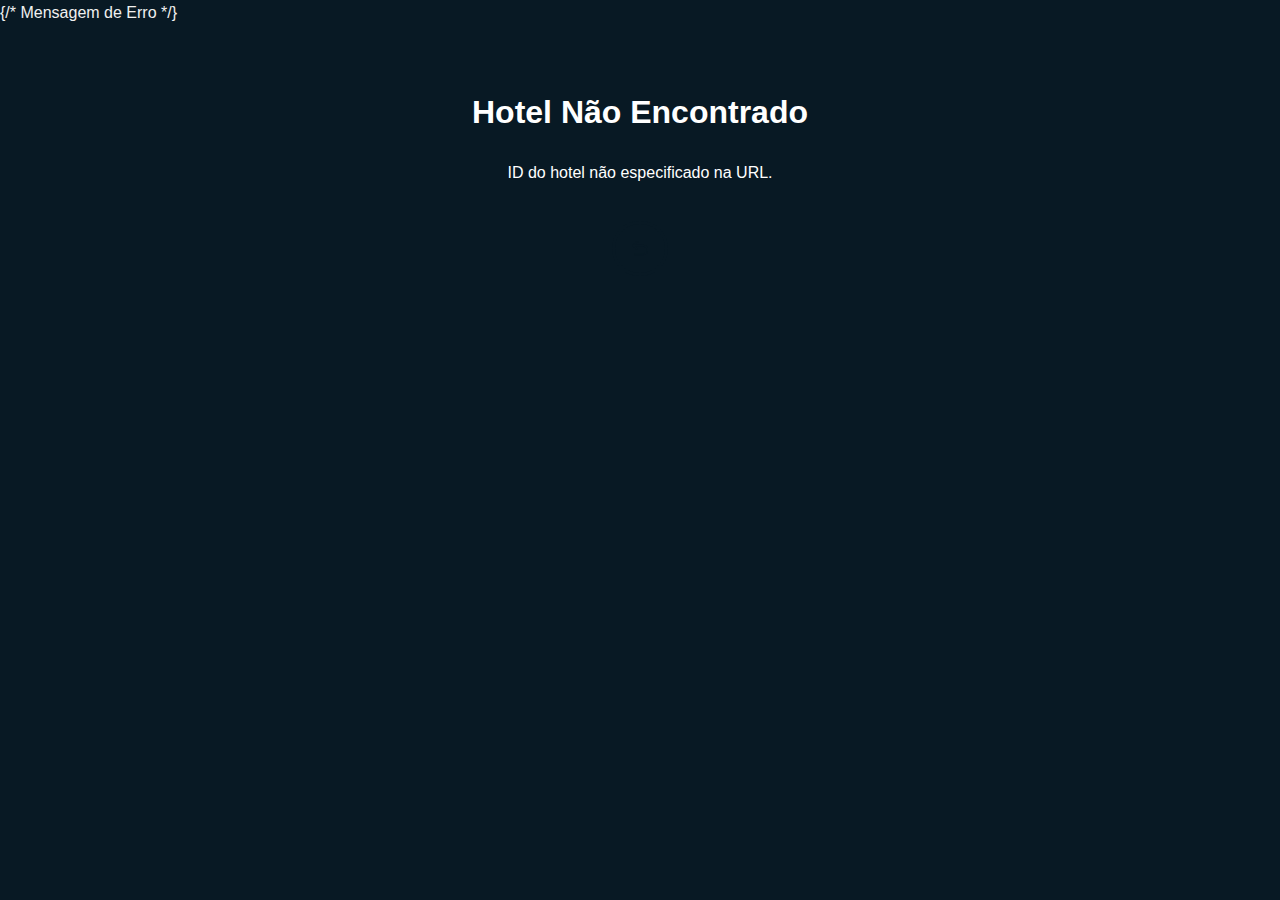
==== commit a8e0e93f: "attMS110420251536" ====
--- a/hotel-detalhes.html
+++ b/hotel-detalhes.html
@@ -41,6 +41,20 @@
         .info-block-opcional.modo-mensagem .mikrotik-logo-detalhes {
             display: none;
         }
+
+        /* Estilo para ícone do clima */
+        #clima-icone {
+            width: 40px;
+            height: 40px;
+            vertical-align: middle;
+            display: none;
+        }
+
+        /* Ajustado tamanho e começa escondido */
+        #detalhe-clima p {
+            margin-bottom: 5px;
+            line-height: 1.4;
+        }
     </style>
 </head>
 
@@ -53,16 +67,13 @@
                 <h1 id="detalhe-nome">Carregando nome...</h1>
                 <div class="header-buttons">
                     <a id="detalhe-whatsapp-link" href="#" target="_blank" class="button whatsapp-button icon-button"
-                        style="display: none;" title="Grupo WhatsApp">
-                        <img src="assets/arquivos-png/whatsapp.png" alt="WhatsApp" class="button-icon">
-                    </a>
+                        style="display: none;" title="Grupo WhatsApp"> <img src="assets/arquivos-png/whatsapp.png"
+                            alt="WhatsApp" class="button-icon"> </a>
                     <a id="detalhe-backup-link" href="#" target="_blank" class="button backup-button icon-button"
-                        style="display: none;" title="Backup">
-                        <img src="assets/arquivos-png/backup.png" alt="Backup" class="button-icon">
-                    </a>
-                    <a href="index.html" class="button voltar-button icon-button" title="Voltar">
-                        <img src="assets/arquivos-png/voltar.png" alt="Voltar" class="button-icon">
-                    </a>
+                        style="display: none;" title="Backup"> <img src="assets/arquivos-png/backup.png" alt="Backup"
+                            class="button-icon"> </a>
+                    <a href="index.html" class="button voltar-button icon-button" title="Voltar"> <img
+                            src="assets/arquivos-png/voltar.png" alt="Voltar" class="button-icon"> </a>
                 </div>
             </div>
 
@@ -84,6 +95,22 @@
             </div>
 
             <div class="info-blocks-container-static">
+
+
+                <div id="detalhe-clima" class="info-block-detalhes info-block-opcional">
+                    <h3>Clima Atual (<span id="clima-cidade">-</span>)</h3>
+                    <div style="display: flex; align-items: center; gap: 10px; flex-wrap: wrap;">
+                        <img id="clima-icone" src="" alt="">
+                        <div class="clima-dados-linha" style="flex: 1;">
+                            <p><strong>Condição:</strong> <span id="clima-desc">-</span></p>
+                            <p><strong>Nuvens:</strong> <span id="clima-nuvens">-</span>%</p>
+                            <p><strong>Chuva (1h):</strong> <span id="clima-chuva">-</span> mm</p>
+                        </div>
+                    </div>
+                    <p id="clima-alerta" style="color: red; font-weight: bold; margin-top: 10px; display: none;"></p>
+                    <p style="font-size: 0.75em; text-align: right; margin-top: 5px; color: #777;">Fonte: OpenWeatherMap
+                    </p>
+                </div>
 
                 <div id="bloco-acesso-rb" class="info-block-detalhes info-block-opcional">
                     <div class="info-block-header">
@@ -100,9 +127,8 @@
 
                 <div id="bloco-acesso-flussonic" class="info-block-detalhes info-block-opcional">
                     <div class="info-block-header">
-                        <h3>ACESSO FLUSSONIC</h3>
-                        <a id="detalhe-flussonic-link-web" href="#" target="_blank" class="button acesso-web-button"
-                            style="display: none;">Acesso Web</a>
+                        <h3>ACESSO FLUSSONIC</h3> <a id="detalhe-flussonic-link-web" href="#" target="_blank"
+                            class="button acesso-web-button" style="display: none;">Acesso Web</a>
                     </div>
                     <p><strong>Ovpn HT:</strong> <span id="detalhe-flussonic-ovpn">N/D</span></p>
                     <p><strong>Ip da rede:</strong> <span id="detalhe-flussonic-ip-rede">N/D</span></p>
@@ -111,37 +137,33 @@
                     <p><strong>User SSH:</strong> <span id="detalhe-flussonic-user-ssh">N/D</span></p>
                     <p><strong>Senha SSH:</strong> <span id="detalhe-flussonic-senha-ssh">N/D</span></p>
                     <p><strong>User Web:</strong> <span id="detalhe-flussonic-user-web">N/D</span></p>
-                    <p><strong>Senha Web:</strong> <span id="detalhe-flussonic-senha-web">N/D</span></p>
-                    <img class="mikrotik-logo-detalhes" src="assets/logo-servicos/servicos_flussonic.png"
+                    <p><strong>Senha Web:</strong> <span id="detalhe-flussonic-senha-web">N/D</span></p> <img
+                        class="mikrotik-logo-detalhes" src="assets/logo-servicos/servicos_flussonic.png"
                         alt="Flussonic Logo">
                 </div>
-
                 <div id="bloco-acesso-ird" class="info-block-detalhes info-block-opcional">
                     <div class="info-block-header">
-                        <h3>ACESSOS IRD</h3>
-                        <a id="detalhe-ird-link-web" href="#" target="_blank"
+                        <h3>ACESSOS IRD</h3> <a id="detalhe-ird-link-web" href="#" target="_blank"
                             class="button acesso-web-button campo-padrao" style="display: none;">Acesso Web</a>
                     </div>
                     <p class="campo-padrao"><strong>Ovpn HT:</strong> <span id="detalhe-ird-ovpn">N/D</span></p>
                     <p class="campo-padrao"><strong>Ip rede:</strong> <span id="detalhe-ird-ip-rede">N/D</span></p>
                     <p class="campo-padrao"><strong>User:</strong> <span id="detalhe-ird-user">N/D</span></p>
                     <p class="campo-padrao"><strong>Senha:</strong> <span id="detalhe-ird-senha">N/D</span></p>
-                    <p class="mensagem-customizada" id="detalhe-ird-mensagem"></p>
-                    <img class="mikrotik-logo-detalhes campo-padrao" src="assets/logo-servicos/servico_Isdb-t.png"
+                    <p class="mensagem-customizada" id="detalhe-ird-mensagem"></p> <img
+                        class="mikrotik-logo-detalhes campo-padrao" src="assets/logo-servicos/servico_Isdb-t.png"
                         alt="ISDB-T Logo">
                 </div>
-
                 <div id="bloco-acesso-remoto" class="info-block-detalhes info-block-opcional">
                     <div class="info-block-header">
                         <h3>ACESSOS REMOTO</h3>
                     </div>
                     <p><strong id="detalhe-remoto-tipo">N/D</strong></p>
                     <p><strong>AnyDesk:</strong> <span id="detalhe-remoto-anydesk">N/D</span></p>
-                    <p><strong>Senha:</strong> <span id="detalhe-remoto-senha">N/D</span></p>
-                    <img class="mikrotik-logo-detalhes" src="assets/logo-servicos/servico_anydesk.png"
+                    <p><strong>Senha:</strong> <span id="detalhe-remoto-senha">N/D</span></p> <img
+                        class="mikrotik-logo-detalhes" src="assets/logo-servicos/servico_anydesk.png"
                         alt="AnyDesk Logo">
                 </div>
-
                 <div id="bloco-info-adm" class="info-block-detalhes info-block-opcional">
                     <div class="info-block-header">
                         <h3>INFORMAÇÕES ADM</h3>
@@ -152,22 +174,27 @@
             </div>
         </div>
     </div>
+    {/* Mensagem de Erro */}
     <div id="error-message" style="display: none; padding: 40px; text-align: center; color: white;">
         <h1>Hotel Não Encontrado</h1>
         <p>O hotel solicitado não foi encontrado na base de dados.</p>
         <a href="index.html" class="button voltar-button icon-button" title="Voltar"
             style="margin-top: 20px; display: inline-flex;">
             <img src="assets/arquivos-png/voltar.png" alt="Voltar" class="button-icon">
-            {/* Sem span */}
         </a>
     </div>
+
     <script src="database.js"></script>
-
     <script>
+        // ==========================================
+        // === Script Página de Detalhes do Hotel ===
+        // ==========================================
+
+        const OPENWEATHER_API_KEY = "ad364797eba81bb1efc12a28d7282829"; // Sua chave API
+
+        // --- Função Principal ---
         function renderHotelDetails(hotelId) {
-            if (typeof hotelDatabase === 'undefined') {
-                console.error("Erro: hotelDatabase não foi carregado."); displayError("Erro ao carregar dados."); return;
-            }
+            if (typeof hotelDatabase === 'undefined') { console.error("Erro: hotelDatabase não foi carregado."); displayError("Erro ao carregar dados."); return; }
             const hotelData = hotelDatabase[hotelId];
             const contentDiv = document.getElementById('hotel-details-content');
             const errorDiv = document.getElementById('error-message');
@@ -181,146 +208,102 @@
                 document.title = `Detalhes - ${hotelData.nome || hotelId}`;
                 setTextContent('detalhe-nome', hotelData.nome || hotelId);
                 setTextContent('detalhe-descricao', hotelData.descricao || 'Descrição não disponível.');
-
-                const imagensContainer = document.getElementById('detalhe-imagens');
-                if (imagensContainer) {
-                    imagensContainer.innerHTML = '';
-                    if (hotelData.imagens && hotelData.imagens.length > 0) {
-                        hotelData.imagens.forEach(imgPath => { /* ... criação das imagens ... */
-                            const img = document.createElement('img'); img.src = imgPath; img.alt = `Logo ${hotelData.nome || hotelId}`;
-                            img.onerror = () => { img.style.display = 'none'; }; imagensContainer.appendChild(img);
-                        });
-                    } else { imagensContainer.innerHTML = '<p>Sem imagem.</p>'; }
+                renderImages('detalhe-imagens', hotelData.imagens, hotelData.nome || hotelId);
+                renderContactInfo('detalhe-contato', hotelData.infoAdicional);
+                setLinkHrefAndVisibility('detalhe-whatsapp-link', hotelData.linkWhatsAppGrupo);
+                setLinkHrefAndVisibility('detalhe-backup-link', hotelData.backupLink);
+                renderOptionalBlock('bloco-acesso-rb', hotelData.acessoRB, renderRBDetails);
+                renderOptionalBlock('bloco-acesso-flussonic', hotelData.acessoFlussonic, renderFlussonicDetails);
+                renderOptionalBlock('bloco-acesso-ird', hotelData.acessoIRD, renderIRDDetails);
+                renderOptionalBlock('bloco-acesso-remoto', hotelData.acessoRemoto, renderRemotoDetails);
+                renderOptionalBlock('bloco-info-adm', hotelData.infoAdm, renderAdmDetails);
+
+                if (OPENWEATHER_API_KEY && OPENWEATHER_API_KEY !== "SUA_CHAVE_API_AQUI" && hotelData.cidade) {
+                    showBlock('detalhe-clima');
+                    setTextContent('clima-cidade', hotelData.cidade);
+                    buscarClima(hotelData.cidade, hotelData.estado, hotelData.pais, OPENWEATHER_API_KEY);
+                } else {
+                    console.warn("Clima não carregado: API Key ou localização ausente.");
+                    const blocoClima = document.getElementById('detalhe-clima');
+                    if (blocoClima) {
+                        blocoClima.innerHTML = '<h3>Clima Atual</h3><p><i>Informação indisponível.</i></p>';
+                        showBlock('detalhe-clima');
+                    }
                 }
-
-                const contatoContainer = document.getElementById('detalhe-contato');
-                if (contatoContainer) {
-                    contatoContainer.innerHTML = '';
-                    if (hotelData.infoAdicional && hotelData.infoAdicional.length > 0) {
-                        hotelData.infoAdicional.forEach(info => { /* ... criação dos contatos ... */
-                            const p = document.createElement('p'); p.classList.add('contato-item');
-                            p.innerHTML = `<strong>${info.titulo}:</strong> ${info.valor || 'N/D'}`; contatoContainer.appendChild(p);
-                        });
-                    } else { contatoContainer.innerHTML = '<p>Informações de contato não disponíveis.</p>'; }
-                }
-
-                // --- Preenche Botões do Cabeçalho ---
-                setLinkHrefAndVisibility('detalhe-whatsapp-link', hotelData.linkWhatsAppGrupo, "PREENCHER_LINK_WHATSAPP");
-                setLinkHrefAndVisibility('detalhe-backup-link', hotelData.backupLink);
-                // Botão Voltar é sempre visível e tem link fixo no HTML
-
-                // --- Preenche Blocos Opcionais ---
-                const blocoRB = document.getElementById('bloco-acesso-rb');
-                if (blocoRB && hotelData.acessoRB) {
-                    if (typeof hotelData.acessoRB === 'object') {
-                        blocoRB.classList.remove('modo-mensagem');
-                        setTextContent('detalhe-rb-ovpn', hotelData.acessoRB.ovpn);
-                        setTextContent('detalhe-rb-ip', hotelData.acessoRB.ipLocal);
-                        setTextContent('detalhe-rb-user', hotelData.acessoRB.user);
-                        setTextContent('detalhe-rb-senha', hotelData.acessoRB.senha);
-                    } else if (typeof hotelData.acessoRB === 'string') {
-                        blocoRB.classList.add('modo-mensagem');
-                        setTextContent('detalhe-rb-mensagem', hotelData.acessoRB);
-                    }
-                    showBlock('bloco-acesso-rb');
-                }
-
-                if (hotelData.acessoFlussonic) { /* ... Lógica Flussonic ... */
-                    setTextContent('detalhe-flussonic-ovpn', hotelData.acessoFlussonic.ovpn);
-                    setTextContent('detalhe-flussonic-ip-rede', hotelData.acessoFlussonic.ipRede);
-                    setTextContent('detalhe-flussonic-porta-ssh', hotelData.acessoFlussonic.portaSSH);
-                    setTextContent('detalhe-flussonic-porta-web', hotelData.acessoFlussonic.portaWeb);
-                    setTextContent('detalhe-flussonic-user-ssh', hotelData.acessoFlussonic.userSSH);
-                    setTextContent('detalhe-flussonic-senha-ssh', hotelData.acessoFlussonic.senhaSSH);
-                    setTextContent('detalhe-flussonic-user-web', hotelData.acessoFlussonic.userWeb);
-                    setTextContent('detalhe-flussonic-senha-web', hotelData.acessoFlussonic.senhaWeb);
-                    setLinkHrefAndVisibility('detalhe-flussonic-link-web', hotelData.acessoFlussonic.linkWeb);
-                    showBlock('bloco-acesso-flussonic');
-                }
-
-                const blocoIRD = document.getElementById('bloco-acesso-ird');
-                if (blocoIRD && hotelData.acessoIRD) {
-                    if (typeof hotelData.acessoIRD === 'object') {
-                        blocoIRD.classList.remove('modo-mensagem');
-                        setTextContent('detalhe-ird-ovpn', hotelData.acessoIRD.ovpn);
-                        setTextContent('detalhe-ird-ip-rede', hotelData.acessoIRD.ipRede);
-                        setTextContent('detalhe-ird-user', hotelData.acessoIRD.user);
-                        setTextContent('detalhe-ird-senha', hotelData.acessoIRD.senha);
-                        setLinkHrefAndVisibility('detalhe-ird-link-web', hotelData.acessoIRD.linkWeb);
-                    } else if (typeof hotelData.acessoIRD === 'string') {
-                        blocoIRD.classList.add('modo-mensagem');
-                        setTextContent('detalhe-ird-mensagem', hotelData.acessoIRD);
-                    }
-                    showBlock('bloco-acesso-ird');
-                }
-
-                if (hotelData.acessoRemoto) { /* ... Lógica Remoto ... */
-                    setTextContent('detalhe-remoto-tipo', hotelData.acessoRemoto.tipo);
-                    setTextContent('detalhe-remoto-anydesk', hotelData.acessoRemoto.anydesk);
-                    setTextContent('detalhe-remoto-senha', hotelData.acessoRemoto.senha);
-                    showBlock('bloco-acesso-remoto');
-                }
-
-                if (hotelData.infoAdm) { /* ... Lógica Adm ... */
-                    setTextContent('detalhe-adm-contato', hotelData.infoAdm.contato);
-                    showBlock('bloco-info-adm');
-                }
-
                 contentDiv.style.display = 'block';
-
             } else {
                 displayError(`Hotel com ID "${hotelId}" não encontrado.`);
             }
         }
 
-        // --- Funções Auxiliares ---
-        function setTextContent(id, text) {
-            const element = document.getElementById(id);
-            if (element) { element.textContent = text || 'N/D'; }
-        }
-
-        // Atualizada para checar placeholder
-        function setLinkHrefAndVisibility(id, href, placeholder = null) {
-            const element = document.getElementById(id);
-            if (element) {
-                // Mostra o botão apenas se href existir E (não houver placeholder OU href for diferente do placeholder)
-                if (href && (!placeholder || href !== placeholder)) {
-                    element.href = href;
-                    element.style.display = 'inline-flex';
-                } else {
-                    element.style.display = 'none';
-                }
+        // --- Funções Auxiliares de Renderização de Blocos ---
+        function renderImages(containerId, imagens, nomeHotel) { /* ... */ }
+        function renderContactInfo(containerId, info) { /* ... */ }
+        function renderOptionalBlock(blockId, data, renderFunction) { /* ... */ }
+        function renderRBDetails(blockElement, data) { /* ... */ }
+        function renderFlussonicDetails(blockElement, data) { /* ... */ }
+        function renderIRDDetails(blockElement, data) { /* ... */ }
+        function renderRemotoDetails(blockElement, data) { /* ... */ }
+        function renderAdmDetails(blockElement, data) { /* ... */ }
+        // (Cole as funções auxiliares completas aqui - da resposta anterior)
+        function renderImages(containerId, imagens, nomeHotel) { const container = document.getElementById(containerId); if (container) { container.innerHTML = ''; if (imagens && imagens.length > 0) { imagens.forEach(imgPath => { const img = document.createElement('img'); img.src = imgPath; img.alt = `Logo ${nomeHotel}`; img.onerror = () => { img.style.display = 'none'; }; container.appendChild(img); }); } else { container.innerHTML = '<p>Sem imagem.</p>'; } } }
+        function renderContactInfo(containerId, info) { const container = document.getElementById(containerId); if (container) { container.innerHTML = ''; if (info && info.length > 0) { info.forEach(item => { const p = document.createElement('p'); p.classList.add('contato-item'); p.innerHTML = `<strong>${item.titulo}:</strong> ${item.valor || 'N/D'}`; container.appendChild(p); }); } else { container.innerHTML = '<p>Informações de contato não disponíveis.</p>'; } } }
+        function renderOptionalBlock(blockId, data, renderFunction) { const blockElement = document.getElementById(blockId); if (blockElement && data) { renderFunction(blockElement, data); showBlock(blockId); } }
+        function renderRBDetails(blockElement, data) { if (typeof data === 'object') { blockElement.classList.remove('modo-mensagem'); setTextContent('detalhe-rb-ovpn', data.ovpn); setTextContent('detalhe-rb-ip', data.ipLocal); setTextContent('detalhe-rb-user', data.user); setTextContent('detalhe-rb-senha', data.senha); } else if (typeof data === 'string') { blockElement.classList.add('modo-mensagem'); setTextContent('detalhe-rb-mensagem', data); } }
+        function renderFlussonicDetails(blockElement, data) { blockElement.classList.remove('modo-mensagem'); setTextContent('detalhe-flussonic-ovpn', data.ovpn); setTextContent('detalhe-flussonic-ip-rede', data.ipRede); setTextContent('detalhe-flussonic-porta-ssh', data.portaSSH); setTextContent('detalhe-flussonic-porta-web', data.portaWeb); setTextContent('detalhe-flussonic-user-ssh', data.userSSH); setTextContent('detalhe-flussonic-senha-ssh', data.senhaSSH); setTextContent('detalhe-flussonic-user-web', data.userWeb); setTextContent('detalhe-flussonic-senha-web', data.senhaWeb); setLinkHrefAndVisibility('detalhe-flussonic-link-web', data.linkWeb); }
+        function renderIRDDetails(blockElement, data) { if (typeof data === 'object') { blockElement.classList.remove('modo-mensagem'); setTextContent('detalhe-ird-ovpn', data.ovpn); setTextContent('detalhe-ird-ip-rede', data.ipRede); setTextContent('detalhe-ird-user', data.user); setTextContent('detalhe-ird-senha', data.senha); setLinkHrefAndVisibility('detalhe-ird-link-web', data.linkWeb); } else if (typeof data === 'string') { blockElement.classList.add('modo-mensagem'); setTextContent('detalhe-ird-mensagem', data); } }
+        function renderRemotoDetails(blockElement, data) { blockElement.classList.remove('modo-mensagem'); setTextContent('detalhe-remoto-tipo', data.tipo); setTextContent('detalhe-remoto-anydesk', data.anydesk); setTextContent('detalhe-remoto-senha', data.senha); }
+        function renderAdmDetails(blockElement, data) { blockElement.classList.remove('modo-mensagem'); setTextContent('detalhe-adm-contato', data.contato); }
+
+        // --- Funções de Clima ---
+        async function buscarClima(cidade, estado, pais, apiKey) {
+            if (!cidade) return;
+            const localizacaoQuery = `${cidade}${estado ? ',' + estado : ''}${pais ? ',' + pais : ''}`;
+            const url = `https://api.openweathermap.org/data/2.5/weather?q=${encodeURIComponent(localizacaoQuery)}&appid=${apiKey}&units=metric&lang=pt_br`;
+            try {
+                const response = await fetch(url);
+                if (!response.ok) { const errorData = await response.json().catch(() => ({ message: response.statusText })); throw new Error(`Erro ${response.status}: ${errorData.message || 'Falha ao buscar clima'}`); }
+                const data = await response.json();
+                atualizarDOMClima(data);
+            } catch (error) {
+                console.error("Erro ao buscar dados de clima:", error);
+                const blocoClima = document.getElementById('detalhe-clima');
+                if (blocoClima) { const cidadeNome = document.getElementById('clima-cidade')?.textContent || cidade; blocoClima.innerHTML = `<h3>Clima Atual (${cidadeNome})</h3><p><i style='color: red;'>Erro ao carregar clima: ${error.message}</i></p>`; showBlock('detalhe-clima'); }
             }
         }
 
-        function showBlock(id) {
-            const element = document.getElementById(id);
-            if (element) { element.style.display = 'block'; }
-        }
-
-        function displayError(message) {
-            const errorDiv = document.getElementById('error-message');
-            const contentDiv = document.getElementById('hotel-details-content');
-            if (contentDiv) contentDiv.style.display = 'none';
-            if (errorDiv) {
-                const p = errorDiv.querySelector('p');
-                if (p) { p.textContent = message || "Ocorreu um erro."; }
-                errorDiv.style.display = 'block';
-            }
-            document.title = "Erro - Hotel Não Encontrado";
-        }
-
-        // --- Lógica Principal ao Carregar a Página ---
-        window.addEventListener('DOMContentLoaded', () => {
-            const urlParams = new URLSearchParams(window.location.search);
-            const hotelId = urlParams.get('hotel');
-            if (!hotelId) {
-                displayError("ID do hotel não especificado na URL.");
-                console.error("ID do hotel não encontrado na URL (parâmetro 'hotel').");
-            } else {
-                renderHotelDetails(hotelId);
-            }
-        });
+        function atualizarDOMClima(data) {
+            if (!data || !data.weather || !data.main) { console.error("Dados de clima inválidos:", data); setTextContent('clima-desc', 'Erro'); return; }
+            const descricao = data.weather[0]?.description || 'N/D'; const iconeCod = data.weather[0]?.icon || null;
+            const temperatura = data.main.temp !== undefined ? Math.round(data.main.temp) : '-'; const nuvens = data.clouds?.all ?? '-';
+            const chuva1h = data.rain?.['1h'] ?? 0; const condicaoPrincipal = data.weather[0]?.main || '';
+
+            setTextContent('clima-desc', descricao.charAt(0).toUpperCase() + descricao.slice(1));
+            // Não temos mais campo de temperatura isolado, mas guardamos valor
+            setTextContent('clima-nuvens', nuvens); setTextContent('clima-chuva', chuva1h);
+
+            const iconeElement = document.getElementById('clima-icone');
+            if (iconeElement && iconeCod) {
+                const localIconPath = `assets/clima-png/${iconeCod}.png`; iconeElement.src = localIconPath;
+                iconeElement.alt = descricao; iconeElement.style.display = 'inline-block';
+                iconeElement.onerror = () => { console.warn(`Ícone local não encontrado: ${localIconPath}`); iconeElement.style.display = 'none'; iconeElement.src = ''; };
+            } else if (iconeElement) { iconeElement.style.display = 'none'; }
+
+            const alertaElement = document.getElementById('clima-alerta'); let alertaMsg = '';
+            if (nuvens > 80) { alertaMsg = "ALERTA: Céu muito nublado!"; }
+            if (['Rain', 'Drizzle', 'Thunderstorm'].includes(condicaoPrincipal)) { alertaMsg += (alertaMsg ? " / " : "ALERTA: ") + "Chuva/Trovoada!"; }
+            if (alertaMsg && alertaElement) { alertaElement.textContent = alertaMsg; alertaElement.style.display = 'block'; }
+            else if (alertaElement) { alertaElement.style.display = 'none'; }
+        }
+
+        // --- Funções Auxiliares Genéricas ---
+        function setTextContent(id, text) { const element = document.getElementById(id); if (element) { element.textContent = text ?? 'N/D'; } }
+        function setLinkHrefAndVisibility(id, href) { const element = document.getElementById(id); if (element) { if (href) { element.href = href; element.style.display = 'inline-flex'; } else { element.style.display = 'none'; } } }
+        function showBlock(id) { const element = document.getElementById(id); if (element) { element.style.display = 'block'; } }
+        function displayError(message) { const errorDiv = document.getElementById('error-message'); const contentDiv = document.getElementById('hotel-details-content'); if (contentDiv) contentDiv.style.display = 'none'; if (errorDiv) { const p = errorDiv.querySelector('p'); if (p) { p.textContent = message || "Ocorreu um erro."; } errorDiv.style.display = 'block'; } document.title = "Erro - Hotel Não Encontrado"; }
+
+        // --- Lógica Principal ---
+        window.addEventListener('DOMContentLoaded', () => { const urlParams = new URLSearchParams(window.location.search); const hotelId = urlParams.get('hotel'); if (!hotelId) { displayError("ID do hotel não especificado na URL."); console.error("ID do hotel não encontrado na URL (parâmetro 'hotel')."); } else { renderHotelDetails(hotelId); } });
     </script>
 
 </body>
--- a/styles.css
+++ b/styles.css
@@ -4,29 +4,17 @@
 
 :root {
     --color-primary: #081924;
-    /* Cor principal (azul escuro) */
     --color-secondary: #081924;
-    /* Cor secundária (atualmente igual primária) */
     --color-text-primary-on-light: #333;
-    /* Texto escuro para fundo claro (blocos E NAV LINKS) */
     --color-text-primary-on-dark: #f0f0f0;
-    /* Texto claro para fundo escuro (body) */
     --color-headings-on-dark: #ffffff;
-    /* Títulos em fundo escuro */
     --color-link: var(--color-border-button);
-    /* Cor padrão para links */
     --color-bg-block: #fff;
-    /* Fundo branco dos blocos (E RODAPÉ PRINCIPAL) */
     --color-border-block: #ddd;
-    /* Borda cinza claro dos blocos */
     --color-shadow: rgba(0, 0, 0, 0.8);
-    /* Sombra PADRÃO para blocos - Intensa */
     --color-shadow-image: rgba(0, 0, 0, 0.8);
-    /* Sombra para imagens - Intensa */
     --color-border-button: #22d4fd;
-    /* Azul claro borda/link (E HOVER NAV LINKS) */
     --color-hover-button: #1f4964;
-    /* Azul acinzentado hover (Botões principais) */
     --font-button: 0.8em;
     --font-family-button: sans-serif;
 }
@@ -201,7 +189,6 @@
 
 .button-icon {
     height: 1em;
-    /* Tamanho padrão do ícone */
     width: auto;
 }
 
@@ -209,7 +196,6 @@
     background-color: var(--color-hover-button);
 }
 
-/* Estilos Específicos para botões nas listas */
 .acesso-ovpn {}
 
 .dados-hotel {
@@ -256,52 +242,34 @@
     gap: 10px;
 }
 
-/* --- Início: Estilos Refatorados para Botões Ícone (Reutilizável) --- */
-/* Aplica-se a qualquer botão que tenha as classes 'button' E 'icon-button' */
-
+/* --- Estilos Botões Ícone (Reutilizável) --- */
 .button.icon-button {
     background-color: transparent;
     border: 3px solid var(--color-primary);
-    /* Borda escura normal */
     padding: 13px;
-    /* Padding conforme último ajuste do user */
     border-radius: 50%;
-    /* Borda redonda */
     gap: 0;
-    /* Sem espaço interno */
     line-height: 0;
-    /* Ajuda a centralizar ícone */
     transition: border-color 0.3s ease;
-    /* Transição só na borda */
     color: inherit;
-    /* Remove cor de texto branca */
-    /* Sobrescreve padding padrão do .button se necessário */
     min-width: auto;
-    /* Garante que não tenha largura mínima */
-}
-
-/* Efeito Hover para botões de ÍCONE */
+}
+
 .button.icon-button:hover {
     background-color: transparent;
-    /* Garante fundo transparente */
     border-color: var(--color-border-button);
-    /* Borda azul clara */
-}
-
-/* Tamanho do ÍCONE DENTRO desses botões */
+}
+
 .button.icon-button .button-icon {
     height: 1.8em;
-    /* Tamanho conforme último ajuste do user */
     width: auto;
 }
 
-/* Garante que o texto (<span>) não apareça */
 .button.icon-button span {
     display: none;
 }
 
-/* --- Fim: Estilos Refatorados para Botões Ícone --- */
-
+/* --- Fim Estilos Botões Ícone --- */
 
 .detalhes-corpo-flex {
     display: flex;
@@ -402,7 +370,46 @@
     color: var(--color-text-primary-on-light);
 }
 
-/* Estilos para quando o bloco está em modo mensagem */
+/* --- Início: Estilos Bloco de Clima --- */
+#detalhe-clima {
+    background-color: #fff;
+    /* Fundo branco */
+    /* Herdando padding, border, shadow de .info-block-detalhes */
+}
+
+/* Container interno dos dados de texto do clima */
+#detalhe-clima .clima-dados-linha {
+    display: flex;
+    /* Coloca os <p> em linha */
+    flex-wrap: wrap;
+    /* Permite quebrar se não couber */
+    gap: 5px 15px;
+    /* Espaço vertical(5px) e horizontal(15px) entre itens */
+    margin-top: 5px;
+    /* Espaço acima dos dados */
+}
+
+/* Parágrafos dentro do container de dados do clima */
+#detalhe-clima .clima-dados-linha p {
+    margin: 0;
+    /* Remove margem padrão dos parágrafos */
+    line-height: 1.2;
+    /* Ajusta altura da linha */
+    white-space: nowrap;
+    /* Evita quebrar linha dentro de "Chuva (1h): XX mm" */
+}
+
+/* Ajuste no ícone do clima */
+#clima-icone {
+    width: 40px;
+    height: 40px;
+    /* Tamanho do ícone */
+    /* display é controlado pelo JS */
+}
+
+/* --- Fim: Estilos Bloco de Clima --- */
+
+/* Estilos modo mensagem RB/IRD */
 .info-block-opcional .campo-padrao {
     display: block;
 }
@@ -451,7 +458,6 @@
 }
 
 .info-block-header .button {
-    /* Botões pequenos (Acesso Web) nos info blocks */
     padding: 6px 12px;
     font-size: 0.8em;
     flex-shrink: 0;
@@ -710,13 +716,7 @@
         padding: 10px;
     }
 
-    /* Ajustado padding para icon-button */
     .detalhes-header .icon-button .button-icon {
         height: 1.3em;
     }
-
-    /* Ajustado tamanho para icon-button */
-    /* Se precisar de ajuste específico para o voltar-button em satelite.html nesta tela: */
-    /* .page-header .voltar-button.icon-button { padding: 6px; } */
-    /* .page-header .voltar-button.icon-button .button-icon { height: 1.1em; } */
 }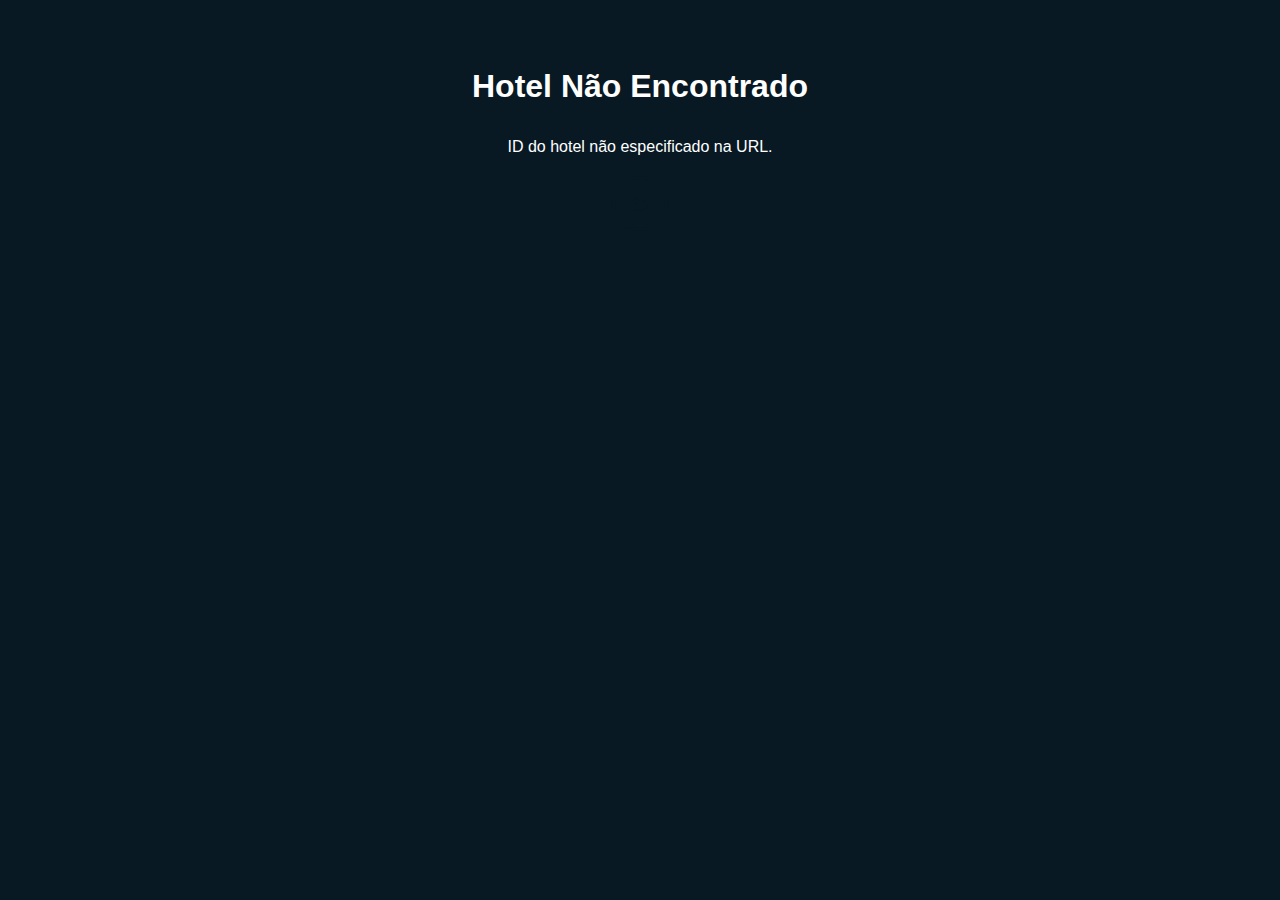
==== commit 47395ff5: "attMS110420252030" ====
--- a/hotel-detalhes.html
+++ b/hotel-detalhes.html
@@ -7,12 +7,11 @@
     <title>Detalhes do Hotel</title>
     <link rel="stylesheet" href="styles.css">
     <style>
-        /* Estilo adicional para garantir que blocos opcionais fiquem ocultos inicialmente */
+        /* Estilos modo mensagem e clima (mantidos) */
         .info-block-opcional {
             display: none;
         }
 
-        /* Estilos para modo mensagem (RB/IRD) */
         .info-block-opcional .campo-padrao {
             display: block;
         }
@@ -42,7 +41,6 @@
             display: none;
         }
 
-        /* Estilo para ícone do clima */
         #clima-icone {
             width: 40px;
             height: 40px;
@@ -50,10 +48,21 @@
             display: none;
         }
 
-        /* Ajustado tamanho e começa escondido */
         #detalhe-clima p {
             margin-bottom: 5px;
             line-height: 1.4;
+        }
+
+        #detalhe-procentric-nota {
+            font-size: 0.85em;
+            margin-top: 8px;
+            display: block;
+            color: #555;
+        }
+
+        #detalhe-procentric-nota strong {
+            min-width: auto;
+            margin-right: 3px;
         }
     </style>
 </head>
@@ -80,22 +89,21 @@
             <div class="detalhes-corpo-flex">
                 <div class="detalhes-coluna-esquerda">
                     <div id="detalhe-imagens">
-                        <p>Carregando imagem...</p>
+                        <p>Carregando...</p>
                     </div>
                 </div>
                 <div class="detalhes-coluna-direita">
                     <div class="hotel-section-descricao">
                         <h3>Descrição</h3>
-                        <p id="detalhe-descricao">Carregando descrição...</p>
+                        <p id="detalhe-descricao">Carregando...</p>
                     </div>
                     <div class="contato-info" id="detalhe-contato">
-                        <p>Carregando contato...</p>
+                        <p>Carregando...</p>
                     </div>
                 </div>
             </div>
 
             <div class="info-blocks-container-static">
-
 
                 <div id="detalhe-clima" class="info-block-detalhes info-block-opcional">
                     <h3>Clima Atual (<span id="clima-cidade">-</span>)</h3>
@@ -120,11 +128,10 @@
                     <p class="campo-padrao"><strong>IP Local RB:</strong> <span id="detalhe-rb-ip">N/D</span></p>
                     <p class="campo-padrao"><strong>User:</strong> <span id="detalhe-rb-user">N/D</span></p>
                     <p class="campo-padrao"><strong>Senha:</strong> <span id="detalhe-rb-senha">N/D</span></p>
-                    <p class="mensagem-customizada" id="detalhe-rb-mensagem"></p>
-                    <img class="mikrotik-logo-detalhes campo-padrao" src="assets/logo-servicos/servicos_mikrotik.png"
+                    <p class="mensagem-customizada" id="detalhe-rb-mensagem"></p> <img
+                        class="mikrotik-logo-detalhes campo-padrao" src="assets/logo-servicos/servicos_mikrotik.png"
                         alt="MikroTik Logo">
                 </div>
-
                 <div id="bloco-acesso-flussonic" class="info-block-detalhes info-block-opcional">
                     <div class="info-block-header">
                         <h3>ACESSO FLUSSONIC</h3> <a id="detalhe-flussonic-link-web" href="#" target="_blank"
@@ -141,6 +148,25 @@
                         class="mikrotik-logo-detalhes" src="assets/logo-servicos/servicos_flussonic.png"
                         alt="Flussonic Logo">
                 </div>
+
+                <div id="bloco-acesso-procentric" class="info-block-detalhes info-block-opcional">
+                    <div class="info-block-header">
+                        <h3>ACESSO PROCENTRIC</h3>
+                        <a id="detalhe-procentric-link-web" href="#" target="_blank" class="button acesso-web-button"
+                            style="display: none;">Acesso Web</a>
+                    </div>
+                    <p><strong>IP Rede:</strong> <span id="detalhe-procentric-ip-rede">N/D</span></p>
+                    <p><strong>Porta SSH:</strong> <span id="detalhe-procentric-porta-ssh">N/D</span></p>
+                    <p><strong>User SSH:</strong> <span id="detalhe-procentric-user-ssh">N/D</span></p>
+                    <p><strong>Senha SSH:</strong> <span id="detalhe-procentric-senha-ssh">N/D</span></p>
+                    <hr style="border: 0; border-top: 1px dashed #ccc; margin: 10px 0;">
+                    <p><strong>User Web:</strong> <span id="detalhe-procentric-user-web">N/D</span></p>
+                    <p><strong>Senha Web:</strong> <span id="detalhe-procentric-senha-web">N/D</span></p>
+                    <p id="detalhe-procentric-nota"><i></i></p>
+                    <img class="mikrotik-logo-detalhes" src="assets/logo-servicos/servico_procentric.png"
+                        alt="Procentric Logo">
+                </div>
+
                 <div id="bloco-acesso-ird" class="info-block-detalhes info-block-opcional">
                     <div class="info-block-header">
                         <h3>ACESSOS IRD</h3> <a id="detalhe-ird-link-web" href="#" target="_blank"
@@ -154,34 +180,44 @@
                         class="mikrotik-logo-detalhes campo-padrao" src="assets/logo-servicos/servico_Isdb-t.png"
                         alt="ISDB-T Logo">
                 </div>
-                <div id="bloco-acesso-remoto" class="info-block-detalhes info-block-opcional">
-                    <div class="info-block-header">
-                        <h3>ACESSOS REMOTO</h3>
-                    </div>
-                    <p><strong id="detalhe-remoto-tipo">N/D</strong></p>
-                    <p><strong>AnyDesk:</strong> <span id="detalhe-remoto-anydesk">N/D</span></p>
-                    <p><strong>Senha:</strong> <span id="detalhe-remoto-senha">N/D</span></p> <img
-                        class="mikrotik-logo-detalhes" src="assets/logo-servicos/servico_anydesk.png"
+
+                <div id="bloco-acesso-remoto-canal" class="info-block-detalhes info-block-opcional">
+                    <div class="info-block-header">
+                        <h3>ACESSO REMOTO (CANAL)</h3>
+                    </div>
+                    <p><strong id="detalhe-remoto-canal-tipo">N/D</strong></p>
+                    <p><strong>AnyDesk:</strong> <span id="detalhe-remoto-canal-anydesk">N/D</span></p>
+                    <p><strong>Senha:</strong> <span id="detalhe-remoto-canal-senha">N/D</span></p>
+                    <img class="mikrotik-logo-detalhes" src="assets/logo-servicos/servico_anydesk.png"
                         alt="AnyDesk Logo">
                 </div>
+
+                <div id="bloco-acesso-remoto-integracao" class="info-block-detalhes info-block-opcional">
+                    <div class="info-block-header">
+                        <h3>ACESSO REMOTO (INTEGRAÇÃO)</h3>
+                    </div>
+                    <p><strong id="detalhe-remoto-integracao-tipo">N/D</strong></p>
+                    <p><strong>AnyDesk:</strong> <span id="detalhe-remoto-integracao-anydesk">N/D</span></p>
+                    <p><strong>Senha:</strong> <span id="detalhe-remoto-integracao-senha">N/D</span></p>
+                    <img class="mikrotik-logo-detalhes" src="assets/logo-servicos/servico_anydesk.png"
+                        alt="AnyDesk Logo">
+                </div>
+
+
                 <div id="bloco-info-adm" class="info-block-detalhes info-block-opcional">
                     <div class="info-block-header">
                         <h3>INFORMAÇÕES ADM</h3>
                     </div>
                     <p><strong>Contato Adm:</strong> <span id="detalhe-adm-contato">N/D</span></p>
                 </div>
-
             </div>
         </div>
     </div>
-    {/* Mensagem de Erro */}
+
     <div id="error-message" style="display: none; padding: 40px; text-align: center; color: white;">
         <h1>Hotel Não Encontrado</h1>
-        <p>O hotel solicitado não foi encontrado na base de dados.</p>
-        <a href="index.html" class="button voltar-button icon-button" title="Voltar"
-            style="margin-top: 20px; display: inline-flex;">
-            <img src="assets/arquivos-png/voltar.png" alt="Voltar" class="button-icon">
-        </a>
+        <p>...</p> <a href="index.html" class="button voltar-button icon-button" title="Voltar"> <img
+                src="assets/arquivos-png/voltar.png" alt="Voltar" class="button-icon"> </a>
     </div>
 
     <script src="database.js"></script>
@@ -189,20 +225,17 @@
         // ==========================================
         // === Script Página de Detalhes do Hotel ===
         // ==========================================
-
-        const OPENWEATHER_API_KEY = "ad364797eba81bb1efc12a28d7282829"; // Sua chave API
+        const OPENWEATHER_API_KEY = "ad364797eba81bb1efc12a28d7282829"; // Chave API do usuário
 
         // --- Função Principal ---
         function renderHotelDetails(hotelId) {
+            // ... (código inicial da função) ...
             if (typeof hotelDatabase === 'undefined') { console.error("Erro: hotelDatabase não foi carregado."); displayError("Erro ao carregar dados."); return; }
             const hotelData = hotelDatabase[hotelId];
             const contentDiv = document.getElementById('hotel-details-content');
             const errorDiv = document.getElementById('error-message');
-
             contentDiv.style.display = 'none'; errorDiv.style.display = 'none';
-            document.querySelectorAll('.info-block-opcional').forEach(block => {
-                block.style.display = 'none'; block.classList.remove('modo-mensagem');
-            });
+            document.querySelectorAll('.info-block-opcional').forEach(block => { block.style.display = 'none'; block.classList.remove('modo-mensagem'); });
 
             if (hotelData) {
                 document.title = `Detalhes - ${hotelData.nome || hotelId}`;
@@ -212,89 +245,69 @@
                 renderContactInfo('detalhe-contato', hotelData.infoAdicional);
                 setLinkHrefAndVisibility('detalhe-whatsapp-link', hotelData.linkWhatsAppGrupo);
                 setLinkHrefAndVisibility('detalhe-backup-link', hotelData.backupLink);
+
+                // Renderiza blocos opcionais
                 renderOptionalBlock('bloco-acesso-rb', hotelData.acessoRB, renderRBDetails);
                 renderOptionalBlock('bloco-acesso-flussonic', hotelData.acessoFlussonic, renderFlussonicDetails);
+                renderOptionalBlock('bloco-acesso-procentric', hotelData.acessoProcentric, renderProcentricDetails); // <-- NOVO Bloco
                 renderOptionalBlock('bloco-acesso-ird', hotelData.acessoIRD, renderIRDDetails);
-                renderOptionalBlock('bloco-acesso-remoto', hotelData.acessoRemoto, renderRemotoDetails);
+                renderOptionalBlock('bloco-acesso-remoto-canal', hotelData.acessoRemotoCanal, renderRemotoCanalDetails); // <-- Bloco RENOMEADO/NOVO
+                renderOptionalBlock('bloco-acesso-remoto-integracao', hotelData.acessoRemotoIntegracao, renderRemotoIntegracaoDetails); // <-- NOVO Bloco
                 renderOptionalBlock('bloco-info-adm', hotelData.infoAdm, renderAdmDetails);
 
+                // Clima
                 if (OPENWEATHER_API_KEY && OPENWEATHER_API_KEY !== "SUA_CHAVE_API_AQUI" && hotelData.cidade) {
-                    showBlock('detalhe-clima');
-                    setTextContent('clima-cidade', hotelData.cidade);
+                    showBlock('detalhe-clima'); setTextContent('clima-cidade', hotelData.cidade);
                     buscarClima(hotelData.cidade, hotelData.estado, hotelData.pais, OPENWEATHER_API_KEY);
                 } else {
                     console.warn("Clima não carregado: API Key ou localização ausente.");
                     const blocoClima = document.getElementById('detalhe-clima');
-                    if (blocoClima) {
-                        blocoClima.innerHTML = '<h3>Clima Atual</h3><p><i>Informação indisponível.</i></p>';
-                        showBlock('detalhe-clima');
-                    }
+                    if (blocoClima) { blocoClima.innerHTML = '<h3>Clima Atual</h3><p><i>Informação indisponível.</i></p>'; showBlock('detalhe-clima'); }
                 }
                 contentDiv.style.display = 'block';
-            } else {
-                displayError(`Hotel com ID "${hotelId}" não encontrado.`);
-            }
+            } else { displayError(`Hotel com ID "${hotelId}" não encontrado.`); }
         }
 
         // --- Funções Auxiliares de Renderização de Blocos ---
-        function renderImages(containerId, imagens, nomeHotel) { /* ... */ }
-        function renderContactInfo(containerId, info) { /* ... */ }
-        function renderOptionalBlock(blockId, data, renderFunction) { /* ... */ }
-        function renderRBDetails(blockElement, data) { /* ... */ }
-        function renderFlussonicDetails(blockElement, data) { /* ... */ }
-        function renderIRDDetails(blockElement, data) { /* ... */ }
-        function renderRemotoDetails(blockElement, data) { /* ... */ }
-        function renderAdmDetails(blockElement, data) { /* ... */ }
-        // (Cole as funções auxiliares completas aqui - da resposta anterior)
+        function renderOptionalBlock(blockId, data, renderFunction) { const blockElement = document.getElementById(blockId); if (blockElement && data) { renderFunction(blockElement, data); showBlock(blockId); } }
         function renderImages(containerId, imagens, nomeHotel) { const container = document.getElementById(containerId); if (container) { container.innerHTML = ''; if (imagens && imagens.length > 0) { imagens.forEach(imgPath => { const img = document.createElement('img'); img.src = imgPath; img.alt = `Logo ${nomeHotel}`; img.onerror = () => { img.style.display = 'none'; }; container.appendChild(img); }); } else { container.innerHTML = '<p>Sem imagem.</p>'; } } }
         function renderContactInfo(containerId, info) { const container = document.getElementById(containerId); if (container) { container.innerHTML = ''; if (info && info.length > 0) { info.forEach(item => { const p = document.createElement('p'); p.classList.add('contato-item'); p.innerHTML = `<strong>${item.titulo}:</strong> ${item.valor || 'N/D'}`; container.appendChild(p); }); } else { container.innerHTML = '<p>Informações de contato não disponíveis.</p>'; } } }
-        function renderOptionalBlock(blockId, data, renderFunction) { const blockElement = document.getElementById(blockId); if (blockElement && data) { renderFunction(blockElement, data); showBlock(blockId); } }
         function renderRBDetails(blockElement, data) { if (typeof data === 'object') { blockElement.classList.remove('modo-mensagem'); setTextContent('detalhe-rb-ovpn', data.ovpn); setTextContent('detalhe-rb-ip', data.ipLocal); setTextContent('detalhe-rb-user', data.user); setTextContent('detalhe-rb-senha', data.senha); } else if (typeof data === 'string') { blockElement.classList.add('modo-mensagem'); setTextContent('detalhe-rb-mensagem', data); } }
         function renderFlussonicDetails(blockElement, data) { blockElement.classList.remove('modo-mensagem'); setTextContent('detalhe-flussonic-ovpn', data.ovpn); setTextContent('detalhe-flussonic-ip-rede', data.ipRede); setTextContent('detalhe-flussonic-porta-ssh', data.portaSSH); setTextContent('detalhe-flussonic-porta-web', data.portaWeb); setTextContent('detalhe-flussonic-user-ssh', data.userSSH); setTextContent('detalhe-flussonic-senha-ssh', data.senhaSSH); setTextContent('detalhe-flussonic-user-web', data.userWeb); setTextContent('detalhe-flussonic-senha-web', data.senhaWeb); setLinkHrefAndVisibility('detalhe-flussonic-link-web', data.linkWeb); }
         function renderIRDDetails(blockElement, data) { if (typeof data === 'object') { blockElement.classList.remove('modo-mensagem'); setTextContent('detalhe-ird-ovpn', data.ovpn); setTextContent('detalhe-ird-ip-rede', data.ipRede); setTextContent('detalhe-ird-user', data.user); setTextContent('detalhe-ird-senha', data.senha); setLinkHrefAndVisibility('detalhe-ird-link-web', data.linkWeb); } else if (typeof data === 'string') { blockElement.classList.add('modo-mensagem'); setTextContent('detalhe-ird-mensagem', data); } }
-        function renderRemotoDetails(blockElement, data) { blockElement.classList.remove('modo-mensagem'); setTextContent('detalhe-remoto-tipo', data.tipo); setTextContent('detalhe-remoto-anydesk', data.anydesk); setTextContent('detalhe-remoto-senha', data.senha); }
         function renderAdmDetails(blockElement, data) { blockElement.classList.remove('modo-mensagem'); setTextContent('detalhe-adm-contato', data.contato); }
 
+        // --- NOVAS Funções ---
+        function renderProcentricDetails(blockElement, data) {
+            blockElement.classList.remove('modo-mensagem'); // Assume Procentric sempre tem campos padrão
+            setTextContent('detalhe-procentric-ip-rede', data.ipRede);
+            setTextContent('detalhe-procentric-porta-ssh', data.portaSSH);
+            setTextContent('detalhe-procentric-user-ssh', data.userSSH);
+            setTextContent('detalhe-procentric-senha-ssh', data.senhaSSH);
+            setTextContent('detalhe-procentric-user-web', data.userWeb);
+            setTextContent('detalhe-procentric-senha-web', data.senhaWeb);
+            setTextContent('detalhe-procentric-nota', data.nota);
+            setLinkHrefAndVisibility('detalhe-procentric-link-web', data.linkWeb);
+        }
+
+        function renderRemotoCanalDetails(blockElement, data) { // Renomeada de renderRemotoDetails
+            blockElement.classList.remove('modo-mensagem');
+            setTextContent('detalhe-remoto-canal-tipo', data.tipo); // ID Alterado
+            setTextContent('detalhe-remoto-canal-anydesk', data.anydesk); // ID Alterado
+            setTextContent('detalhe-remoto-canal-senha', data.senha); // ID Alterado
+        }
+
+        function renderRemotoIntegracaoDetails(blockElement, data) { // Nova função
+            blockElement.classList.remove('modo-mensagem');
+            setTextContent('detalhe-remoto-integracao-tipo', data.tipo); // ID Novo
+            setTextContent('detalhe-remoto-integracao-anydesk', data.anydesk); // ID Novo
+            setTextContent('detalhe-remoto-integracao-senha', data.senha); // ID Novo
+        }
+        // --- Fim Novas Funções ---
+
         // --- Funções de Clima ---
-        async function buscarClima(cidade, estado, pais, apiKey) {
-            if (!cidade) return;
-            const localizacaoQuery = `${cidade}${estado ? ',' + estado : ''}${pais ? ',' + pais : ''}`;
-            const url = `https://api.openweathermap.org/data/2.5/weather?q=${encodeURIComponent(localizacaoQuery)}&appid=${apiKey}&units=metric&lang=pt_br`;
-            try {
-                const response = await fetch(url);
-                if (!response.ok) { const errorData = await response.json().catch(() => ({ message: response.statusText })); throw new Error(`Erro ${response.status}: ${errorData.message || 'Falha ao buscar clima'}`); }
-                const data = await response.json();
-                atualizarDOMClima(data);
-            } catch (error) {
-                console.error("Erro ao buscar dados de clima:", error);
-                const blocoClima = document.getElementById('detalhe-clima');
-                if (blocoClima) { const cidadeNome = document.getElementById('clima-cidade')?.textContent || cidade; blocoClima.innerHTML = `<h3>Clima Atual (${cidadeNome})</h3><p><i style='color: red;'>Erro ao carregar clima: ${error.message}</i></p>`; showBlock('detalhe-clima'); }
-            }
-        }
-
-        function atualizarDOMClima(data) {
-            if (!data || !data.weather || !data.main) { console.error("Dados de clima inválidos:", data); setTextContent('clima-desc', 'Erro'); return; }
-            const descricao = data.weather[0]?.description || 'N/D'; const iconeCod = data.weather[0]?.icon || null;
-            const temperatura = data.main.temp !== undefined ? Math.round(data.main.temp) : '-'; const nuvens = data.clouds?.all ?? '-';
-            const chuva1h = data.rain?.['1h'] ?? 0; const condicaoPrincipal = data.weather[0]?.main || '';
-
-            setTextContent('clima-desc', descricao.charAt(0).toUpperCase() + descricao.slice(1));
-            // Não temos mais campo de temperatura isolado, mas guardamos valor
-            setTextContent('clima-nuvens', nuvens); setTextContent('clima-chuva', chuva1h);
-
-            const iconeElement = document.getElementById('clima-icone');
-            if (iconeElement && iconeCod) {
-                const localIconPath = `assets/clima-png/${iconeCod}.png`; iconeElement.src = localIconPath;
-                iconeElement.alt = descricao; iconeElement.style.display = 'inline-block';
-                iconeElement.onerror = () => { console.warn(`Ícone local não encontrado: ${localIconPath}`); iconeElement.style.display = 'none'; iconeElement.src = ''; };
-            } else if (iconeElement) { iconeElement.style.display = 'none'; }
-
-            const alertaElement = document.getElementById('clima-alerta'); let alertaMsg = '';
-            if (nuvens > 80) { alertaMsg = "ALERTA: Céu muito nublado!"; }
-            if (['Rain', 'Drizzle', 'Thunderstorm'].includes(condicaoPrincipal)) { alertaMsg += (alertaMsg ? " / " : "ALERTA: ") + "Chuva/Trovoada!"; }
-            if (alertaMsg && alertaElement) { alertaElement.textContent = alertaMsg; alertaElement.style.display = 'block'; }
-            else if (alertaElement) { alertaElement.style.display = 'none'; }
-        }
+        async function buscarClima(cidade, estado, pais, apiKey) { if (!cidade) return; const localizacaoQuery = `${cidade}${estado ? ',' + estado : ''}${pais ? ',' + pais : ''}`; const url = `https://api.openweathermap.org/data/2.5/weather?q=${encodeURIComponent(localizacaoQuery)}&appid=${apiKey}&units=metric&lang=pt_br`; try { const response = await fetch(url); if (!response.ok) { const errorData = await response.json().catch(() => ({ message: response.statusText })); throw new Error(`Erro ${response.status}: ${errorData.message || 'Falha ao buscar clima'}`); } const data = await response.json(); atualizarDOMClima(data); } catch (error) { console.error("Erro ao buscar dados de clima:", error); const blocoClima = document.getElementById('detalhe-clima'); if (blocoClima) { const cidadeNome = document.getElementById('clima-cidade')?.textContent || cidade; blocoClima.innerHTML = `<h3>Clima Atual (${cidadeNome})</h3><p><i style='color: red;'>Erro ao carregar clima: ${error.message}</i></p>`; showBlock('detalhe-clima'); } } }
+        function atualizarDOMClima(data) { if (!data || !data.weather || !data.main) { console.error("Dados de clima inválidos:", data); setTextContent('clima-desc', 'Erro'); return; } const descricao = data.weather[0]?.description || 'N/D'; const iconeCod = data.weather[0]?.icon || null; const temperatura = data.main.temp !== undefined ? Math.round(data.main.temp) : '-'; const nuvens = data.clouds?.all ?? '-'; const chuva1h = data.rain?.['1h'] ?? 0; const condicaoPrincipal = data.weather[0]?.main || ''; setTextContent('clima-desc', descricao.charAt(0).toUpperCase() + descricao.slice(1)); setTextContent('clima-nuvens', nuvens); setTextContent('clima-chuva', chuva1h); const iconeElement = document.getElementById('clima-icone'); if (iconeElement && iconeCod) { const localIconPath = `assets/clima-png/${iconeCod}.png`; iconeElement.src = localIconPath; iconeElement.alt = descricao; iconeElement.style.display = 'inline-block'; iconeElement.onerror = () => { console.warn(`Ícone local não encontrado: ${localIconPath}`); iconeElement.style.display = 'none'; iconeElement.src = ''; }; } else if (iconeElement) { iconeElement.style.display = 'none'; } const alertaElement = document.getElementById('clima-alerta'); let alertaMsg = ''; if (nuvens > 80) { alertaMsg = "ALERTA: Céu muito nublado!"; } if (['Rain', 'Drizzle', 'Thunderstorm'].includes(condicaoPrincipal)) { alertaMsg += (alertaMsg ? " / " : "ALERTA: ") + "Chuva/Trovoada!"; } if (alertaMsg && alertaElement) { alertaElement.textContent = alertaMsg; alertaElement.style.display = 'block'; } else if (alertaElement) { alertaElement.style.display = 'none'; } }
 
         // --- Funções Auxiliares Genéricas ---
         function setTextContent(id, text) { const element = document.getElementById(id); if (element) { element.textContent = text ?? 'N/D'; } }
@@ -304,6 +317,7 @@
 
         // --- Lógica Principal ---
         window.addEventListener('DOMContentLoaded', () => { const urlParams = new URLSearchParams(window.location.search); const hotelId = urlParams.get('hotel'); if (!hotelId) { displayError("ID do hotel não especificado na URL."); console.error("ID do hotel não encontrado na URL (parâmetro 'hotel')."); } else { renderHotelDetails(hotelId); } });
+
     </script>
 
 </body>
